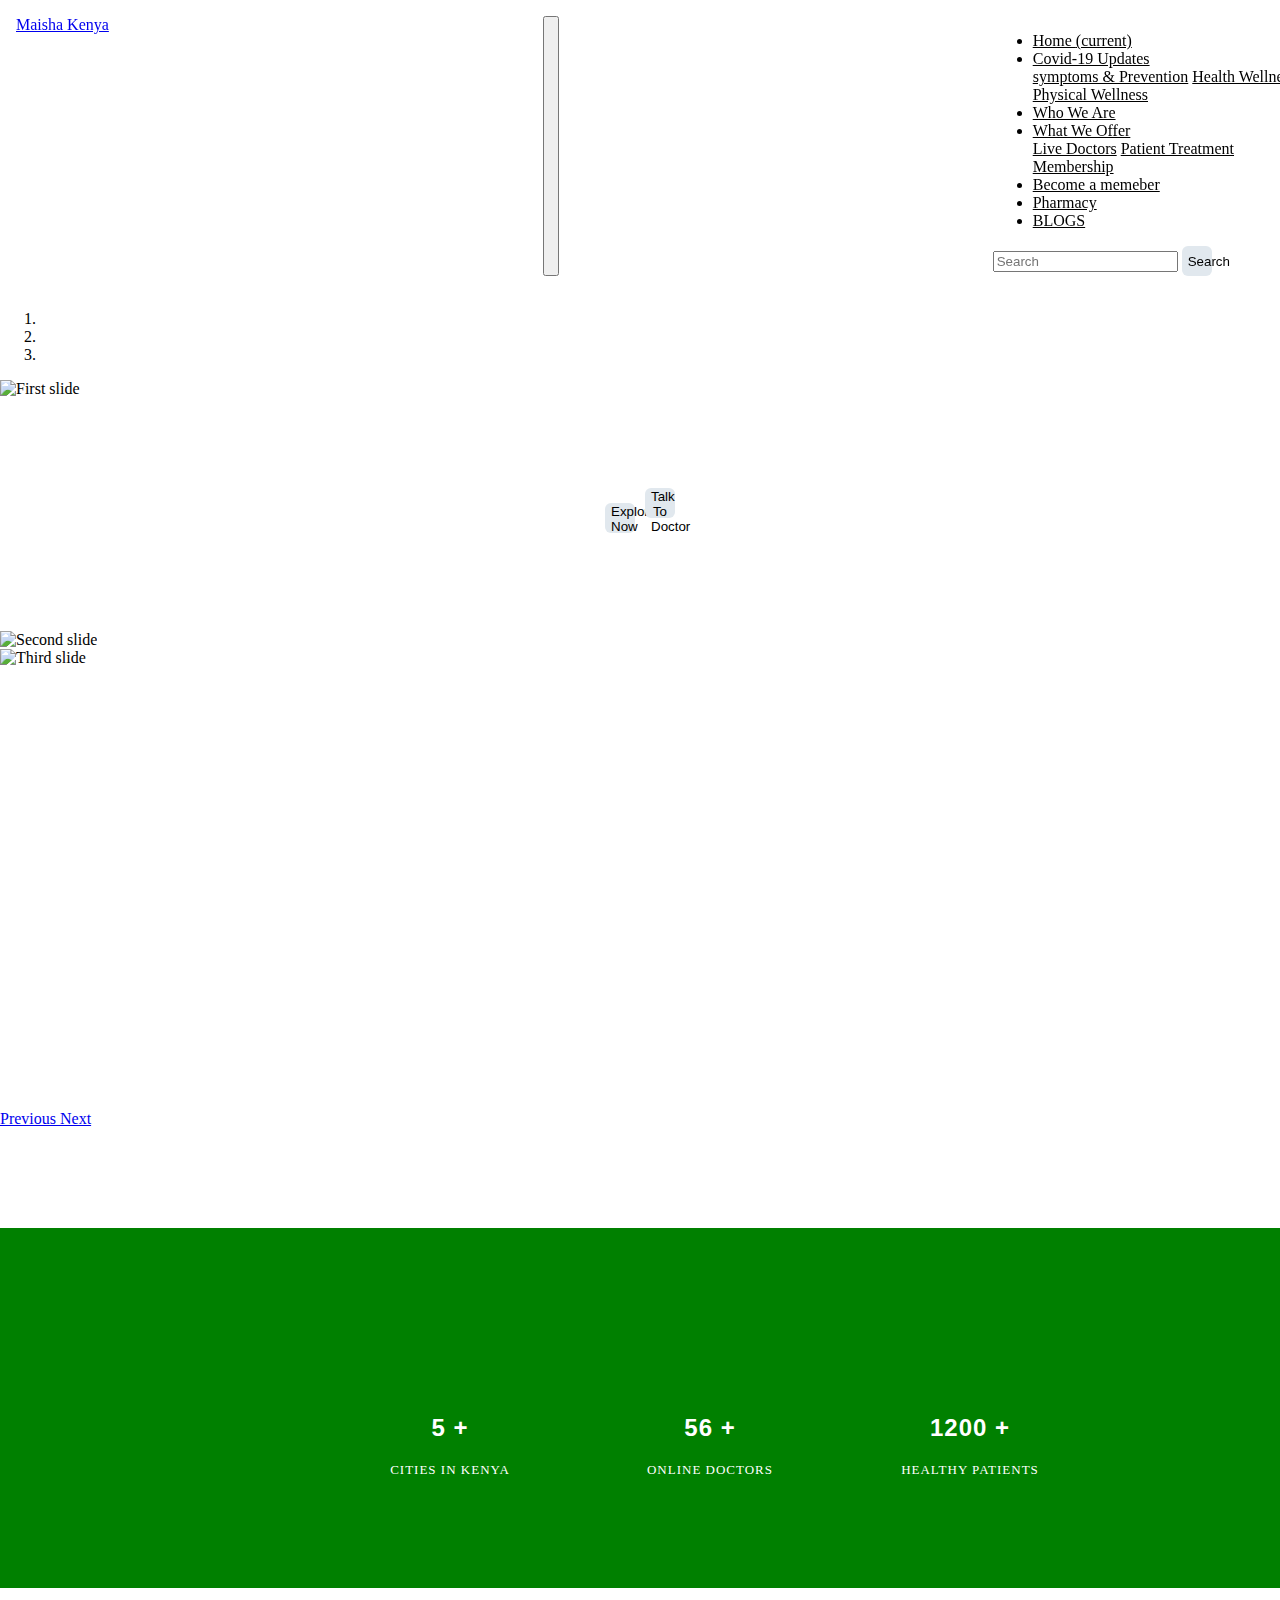
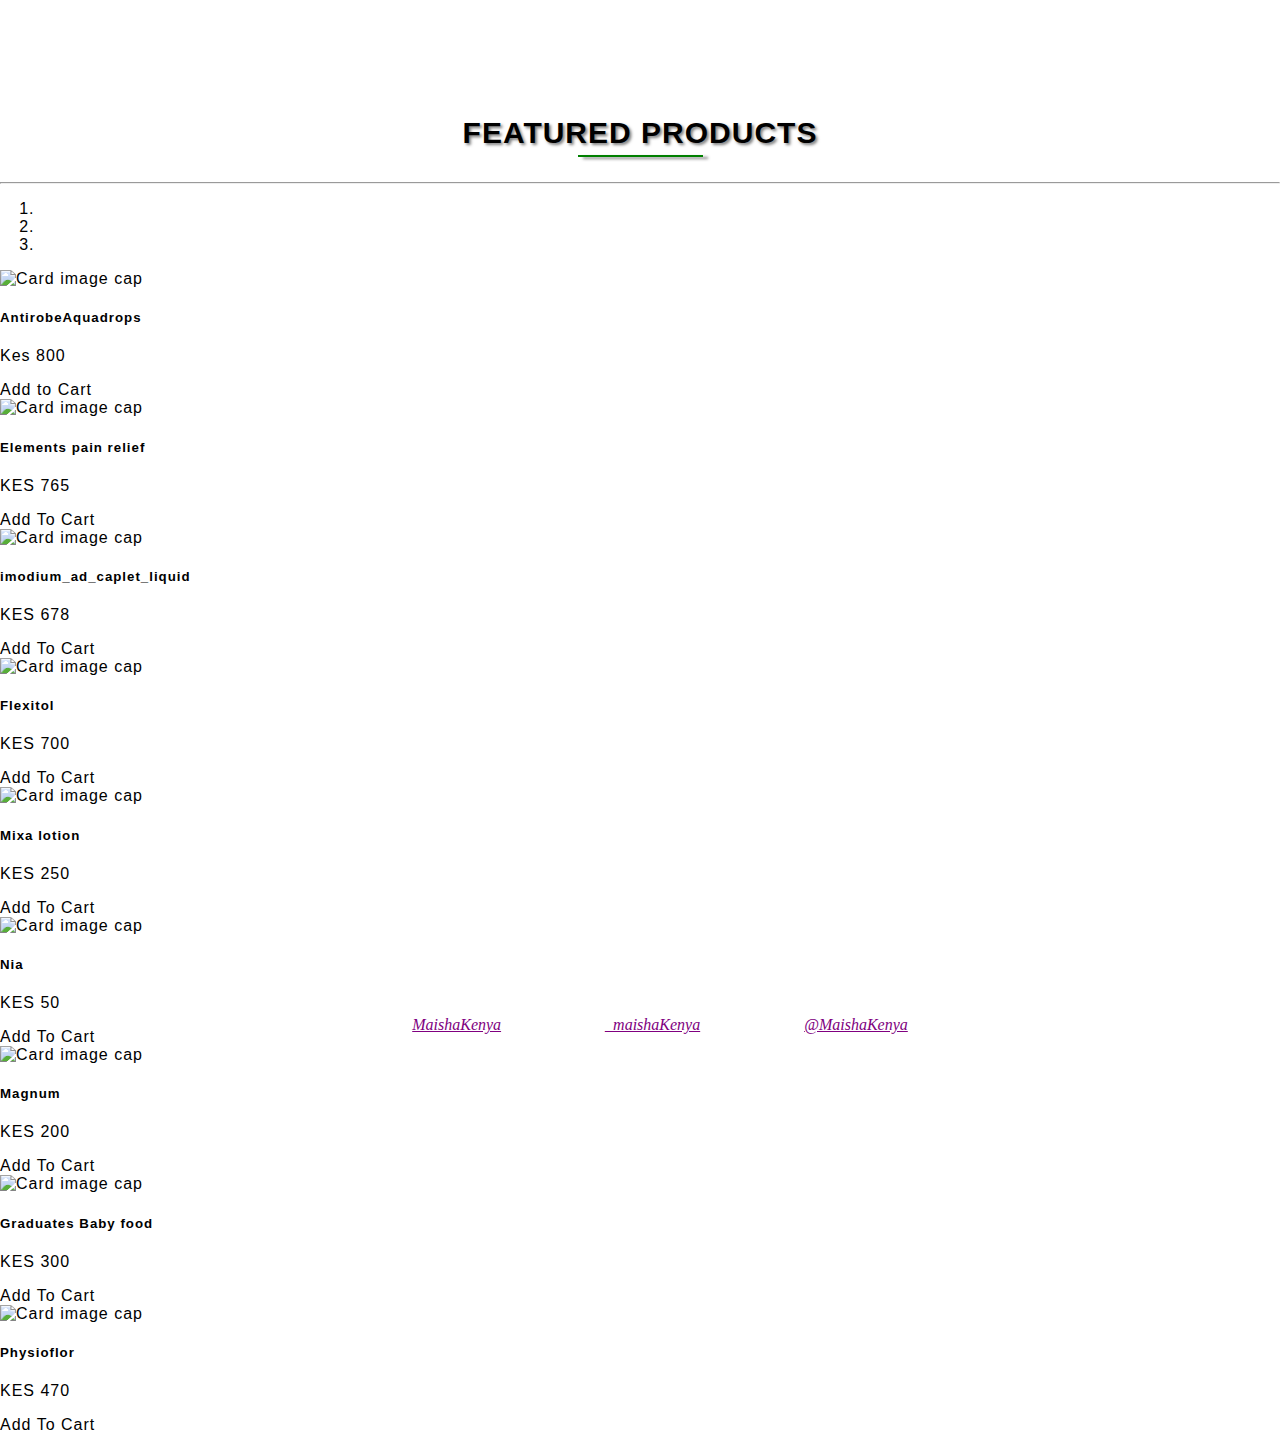
==== index.html @ 511b5cc4 "Merge pull request #21 from Jess-chege/ft-jess" ====
<!DOCTYPE html>
<html>
  <head>
    <meta charset="utf-8">
    <title>Maisha Kenya</title>
    <link rel="icon" href= "https://www.freelogodesign.org/file/app/client/thumb/90f6f842-fcc3-4b3f-b83f-fffaa888d318_200x200.png?1589874067335" type="img/png">
    <link rel="stylesheet" href="https://stackpath.bootstrapcdn.com/bootstrap/4.5.0/css/bootstrap.min.css" integrity="sha384-9aIt2nRpC12Uk9gS9baDl411NQApFmC26EwAOH8WgZl5MYYxFfc+NcPb1dKGj7Sk" crossorigin="anonymous">
    <link href="css/styles.css" rel="stylesheet" type="text/css">
  <link rel="stylesheet" href="https://use.fontawesome.com/releases/v5.13.0/css/all.css" integrity="sha384-Bfad6CLCknfcloXFOyFnlgtENryhrpZCe29RTifKEixXQZ38WheV+i/6YWSzkz3V" crossorigin="anonymous">
  </head>
  <body>
    <!--navbar------>
    <nav class="navbar navbar-expand-lg navbar-light bg-light">
      <a class="navbar-brand" href="#">Maisha Kenya</a>
      <button class="navbar-toggler" type="button" data-toggle="collapse" data-target="#navbarSupportedContent" aria-controls="navbarSupportedContent" aria-expanded="false" aria-label="Toggle navigation">
        <span class="navbar-toggler-icon"></span>
      </button>
      <div class="collapse navbar-collapse" id="navbarSupportedContent">
        <ul class="navbar-nav mr-auto">
          <li class="nav-item active">
            <a class="nav-link" href="#">Home <span class="sr-only">(current)</span></a>
          </li>
          <li class="nav-item">
            <a class="nav-link dropdown-toggle" href="#" id="navbarDropdown" role="button" data-toggle="dropdown" aria-haspopup="true" aria-expanded="false">Covid-19 Updates</a>
            <div class="dropdown-menu" aria-labelledby="navbarDropdown">
              <a class="dropdown-item" href="#">symptoms & Prevention</a>
              <a class="dropdown-item" href="#">Health Wellness</a>
              <div class="dropdown-divider"></div>
              <a class="dropdown-item" href="#"> Physical Wellness</a>
            </div>
          </li>
            <li class="nav-item">
            <a class="nav-link" href="#">Who We Are</a>
          </li>
          <li class="nav-item dropdown">
            <a class="nav-link dropdown-toggle" href="#" id="navbarDropdown" role="button" data-toggle="dropdown" aria-haspopup="true" aria-expanded="false">What We Offer</a>
            <div class="dropdown-menu" aria-labelledby="navbarDropdown">
              <a class="dropdown-item" href="#">Live Doctors</a>
              <a class="dropdown-item" href="#">Patient Treatment</a>
              <div class="dropdown-divider"></div>
              <a class="dropdown-item" href="#">Membership</a>
            </div>
          </li>
          <li class="nav-item">
            <a class="nav-link" href="form.html" tabindex="-1" aria-disabled="false">Become a memeber</a>
          </li>
          <li class="nav-item">
            <a class="nav-link" href="pharmacy.html">Pharmacy</a>
          </li>
          <li class="nav-item">
            <a class="nav-link" href="blog.html">BLOGS</a>
          </li>
        </ul>
        <form class="form-inline my-2 my-lg-0">
          <input class="form-control mr-sm-2" type="search" placeholder="Search" aria-label="Search">
          <button class="btn btn-outline-success my-2 my-sm-0" type="submit">Search</button>
        </form>
      </div>
    </nav>
    <!--end of navbar-------------------->
    <!--start of carosel---->
    <div id="carouselExampleIndicators" class="carousel slide" data-ride="carousel">
      <ol class="carousel-indicators">
        <li data-target="#carouselExampleIndicators" data-slide-to="0" class="active"></li>
        <li data-target="#carouselExampleIndicators" data-slide-to="1"class="active"></li>
        <li data-target="#carouselExampleIndicators" data-slide-to="2" class="active"></li>
      </ol>
      <div class="carousel-inner">
        <div class="carousel-item active">
          <img class="d-block w-100" src="https://www.goodlife.co.ke/wp-content/uploads/2018/09/About_you.jpg" alt="First slide">
        <div class="carousel-caption d-none d-md-block">
       <button type="button" class="btn btn-outline-success">Explore Now</button>
       <button type="button" class="btn btn-outline-secondary">Talk To Doctor</button>
     </div>
   </div>
        <div class="carousel-item">
          <img class="d-block w-100" src="https://www.goodlife.co.ke/wp-content/uploads/Health.jpg" alt="Second slide">
        </div>
        <div class="carousel-item">
          <img class="d-block w-100" src="https://www.cdc.gov/coronavirus/2019-ncov/images/social/covid-19-symptoms-v03.png " alt="Third slide">
        </div>
      </div>
      <a class="carousel-control-prev" href="#carouselExampleIndicators" role="button" data-slide="prev">
        <span class="carousel-control-prev-icon" aria-hidden="true"></span>
        <span class="sr-only">Previous</span>
      </a>
      <a class="carousel-control-next" href="#carouselExampleIndicators" role="button" data-slide="next">
        <span class="carousel-control-next-icon" aria-hidden="true"></span>
        <span class="sr-only">Next</span>
      </a>
      <!--end of carousel------------------------->
      <!--counter-->
    <section class="stat">
      <div class="content-box">
        <div class="container">
        <div class="row text-center">
          <div class="col-md-3">
            <div class="stat-items">
              <i class="fas fa-city"></i>
  <h2><span class="counter text-center">5</span> <span>+</span>
              </h2>
            <p>CITIES IN KENYA</p>
            </div>
          </div>  
          <div class="col-md-3">
            <div class="stat-items">
              <i class="fas fa-user-nurse"></i>
              <h2><span class="counter text-center">56</span> <span>+</span>
              </h2>
            <p>ONLINE DOCTORS</p>
            </div>
          </div>
          <div class="col-md-3">
            <div class="stat-items">
              <i class="fas fa-user-friends"></i>
              <h2><span class="counter text-center">1200</span> <span>+</span>
              </h2>
            <p>HEALTHY PATIENTS</p>
            </div>
          </div>
        </div>
      </div>
      </div>
    </section>
    <!--counter end-->
   <!--pharmacy section--------------------->
     <div class="container my-4">
<h5 class="font-weight-light "> FEATURED PRODUCTS</h5>

   <hr class="my-4">
      <!--Carousel Wrapper-->
   <div id="multi-item-example" class="carousel slide carousel-multi-item" data-ride="carousel">
     <!--Controls-->
     <div class="controls-top">
       <a class="btn-floating" href="#multi-item-example" data-slide="prev"><i class="fa fa-chevron-left"></i></a>
       <a class="btn-floating" href="#multi-item-example" data-slide="next"><i class="fa fa-chevron-right"></i></a>
     </div>
     <!--/.Controls-->
      <!--Indicators-->
     <ol class="carousel-indicators">
       <li data-target="#multi-item-example" data-slide-to="0" class="active"></li>
       <li data-target="#multi-item-example" data-slide-to="1" class="avtive"></li>
       <li data-target="#multi-item-example" data-slide-to="2" class="active"></li>
     </ol>
     <!--/.Indicators-->
      <!--Slides-->
     <div class="carousel-inner" role="listbox">
       <!--First slide-->
       <div class="carousel-item active">
         <div class="row">
           <div class="col-md-4">
             <div class="card mb-2">
               <img class="card-img-top" src=" https://cdn3.volusion.com/qxyca.qbdtq/v/vspfiles/photos/10632-2.jpg?v-cache=1562776163"
                 alt="Card image cap">
               <div class="card-body">
                 <h5 class="card-title">AntirobeAquadrops</h5>
      <p class="card-text">Kes 800</p>
                 <a class="btn btn-primary">Add to Cart</a>
               </div>
             </div>
           </div>
           <div class="col-md-4 clearfix d-none d-md-block">
             <div class="card mb-2">
               <img class="card-img-top" src="https://5.imimg.com/data5/ZC/WS/WG/SELLER-58910852/liv-a-gain-liquid-500x500.png "
                 alt="Card image cap">
               <div class="card-body">
                 <h5 class="card-title">Elements pain relief</h5>
      <p class="card-text">KES 765</p>
                 <a class="btn btn-primary">Add To Cart</a>
               </div>
             </div>
           </div>
           <div class="col-md-4 clearfix d-none d-md-block">
             <div class="card mb-2">
               <img class="card-img-top" src=" https://i.pinimg.com/474x/5f/1e/ba/5f1eba0f8357a3b86b1712db6d8014a3.jpg"
                 alt="Card image cap">
               <div class="card-body">
                 <h5 class="card-title">imodium_ad_caplet_liquid</h5>
      <p class="card-text">KES 678</p>
                 <a class="btn btn-primary">Add To Cart</a>
               </div>
             </div>
           </div>
         </div>
       </div>
       <!--/.First slide-->
       <!--Second slide-->
       <div class="carousel-item">
         <div class="row">
           <div class="col-md-4">
             <div class="card mb-2">
               <img class="card-img-top" src="https://www.londondrugs.com/on/demandware.static/-/Sites-londondrugs-master/default/dwfcb94dec/products/L3581238/large/L3581238.JPG "
                 alt="Card image cap">
               <div class="card-body">
                 <h5 class="card-title">Flexitol</h5>
     <p class="card-text">KES 700</p>
                 <a class="btn btn-primary">Add To Cart</a>
               </div>
             </div>
           </div>
           <div class="col-md-4 clearfix d-none d-md-block">
             <div class="card mb-2">
               <img class="card-img-top" src="https://ke.jumia.is/unsafe/fit-in/680x680/filters:fill(white)/product/75/191672/1.jpg?4167  "
                 alt="Card image cap">
               <div class="card-body">
                 <h5 class="card-title">Mixa lotion</h5>
      <p class="card-text">KES 250</p>
                 <a class="btn btn-primary">Add To Cart</a>
               </div>
             </div>
           </div>
           <div class="col-md-4 clearfix d-none d-md-block">
             <div class="card mb-2">
               <img class="card-img-top" src=" https://cdn.shopify.com/s/files/1/0052/7967/8579/products/nia-ultra-soft-sanitary-pads-sanitary-towels-nia-3_600x.jpg?v=1585768318"
                 alt="Card image cap">
               <div class="card-body">
                 <h5 class="card-title">Nia</h5>
       <p class="card-text">KES 50</p>
                 <a class="btn btn-primary">Add To Cart</a>
               </div>
             </div>
           </div>
         </div>
       </div>
       <!--/.Second slide-->
       <!--Third slide-->
       <div class="carousel-item">
         <div class="row">
           <div class="col-md-4">
             <div class="card mb-2">
               <img class="card-img-top" src=" https://pics.drugstore.com/prodimg/12761/900.jpg"
                 alt="Card image cap">
               <div class="card-body">
                 <h5 class="card-title">Magnum</h5>
     <p class="card-text">KES 200</p>
                 <a class="btn btn-primary">Add To Cart</a>
               </div>
             </div>
           </div>
           <div class="col-md-4 clearfix d-none d-md-block">
             <div class="card mb-2">
               <img class="card-img-top" src="https://www.shopmyexchange.com/products/images/xlarge/8852667_0000.jpg "
                 alt="Card image cap">
               <div class="card-body">
                 <h5 class="card-title">Graduates Baby food</h5>
     <p class="card-text">KES 300</p>
                 <a class="btn btn-primary">Add To Cart</a>
               </div>
             </div>
           </div>
           <div class="col-md-4 clearfix d-none d-md-block">
             <div class="card mb-2">
               <img class="card-img-top" src=" https://www.soin-et-nature.com/31502-menu_default/physioflor-7-capsules-probiotic-vaginal.jpg"
                 alt="Card image cap">
               <div class="card-body">
                 <h5 class="card-title">Physioflor</h5>
      <p class="card-text">KES 470</p>
                 <a class="btn btn-primary">Add To Cart</a>
               </div>
             </div>
           </div>
         </div>
       </div>
     </div>
      </div>
     <!--/.Slides-->
   </div>
 </div>
   <!--/.Third slide-->
   <!--/.Carousel Wrapper-->
    <!--end of pharmacy section-------------->
    <!--Start of Tawk.to Script-->
  <!--script----------------------->
  <script src="https://code.jquery.com/jquery-3.5.1.js" integrity="sha256-QWo7LDvxbWT2tbbQ97B53yJnYU3WhH/C8ycbRAkjPDc=" crossorigin="anonymous"></script>
  <script src="https://code.jquery.com/jquery-3.5.1.slim.min.js" integrity="sha384-DfXdz2htPH0lsSSs5nCTpuj/zy4C+OGpamoFVy38MVBnE+IbbVYUew+OrCXaRkfj" crossorigin="anonymous"></script>
  <script src="https://cdn.jsdelivr.net/npm/popper.js@1.16.0/dist/umd/popper.min.js" integrity="sha384-Q6E9RHvbIyZFJoft+2mJbHaEWldlvI9IOYy5n3zV9zzTtmI3UksdQRVvoxMfooAo" crossorigin="anonymous"></script>
  <script src="https://stackpath.bootstrapcdn.com/bootstrap/4.5.0/js/bootstrap.min.js" integrity="sha384-OgVRvuATP1z7JjHLkuOU7Xw704+h835Lr+6QL9UvYjZE3Ipu6Tp75j7Bh/kR0JKI" crossorigin="anonymous"></script>
  <script src="http://cdnjs.cloudflare.com/ajax/libs/waypoints/2.0.3/waypoints.min.js"></script>
  <script src="jquery.counterup.min.js"></script>
   <script src="js/script.js"></script>
    <!--footer------------>
    <footer>
      <div class="footer">
        <div class="bg color">
        <div class="social">
          <ul>
            <li><a href="https://web.facebook.com/?_rdc=1&_rdr"> <i class="fa fa-facebook">  MaishaKenya</i> </a></li>
            <li><a href="https://www.instagram.com/accounts/login/?hl=en"> <i class="fa fa-instagram">_maishaKenya</i> </a></li>
            <li><a href="https://twitter.com/explore"> <i class="fa fa-twitter">@MaishaKenya</i> </a></li>
          </ul>
        </div>
      </div>
    </footer>
    <!--end of footer-------------->
  <!--end of script tag------------------------->
    </body>
</html>
---- css/styles.css ----
body{
  width:100%;
  padding: 0px;
  margin: 0px;
box-sizing: border-box;
}
.navbar {
  width: 100%;
  position: sticky;
  top:0;
  display:flex;
  justify-content: space-between;
  padding: 1rem 1rem;
  z-index: 1;
  border-bottom: 2px solid white;
}

.navbar ul li a {
  color: black;
  transition:color 0.3s;

}

.navbar li a:hover{
  background-color: white;
  color:  #419ab5;
}
.d-block img{
height: 730px;
width:100%;

}
.carousel-caption{
  color: green;
  margin: 90px;
  text-align: center;
  align-items: center;
  font-size: 40px;
}
.carousel-caption h1{
  color:purple;
  font-weight: 600;

}
.pg {
  background-color: #419ab5;
}

.form-group{
  width: 280px;
  position: absolute;
  top: 30%;
  left:40%;
  transform: translate(-50% -50%);
  color: white;
}
.main h2{
	text-transform: uppercase;
	text-align: center;
	font-style: normal;
	font-family: sans-serif;
	font-size: 28px;
	color: green;
  margin: 30px;
  font-weight: bold;
}
.carousel-inner,.carousel-item img{
height: 730px;
width:100%;

}
.about p{
	font-style: normal;
	text-align: center;
	font-size: 40px;
	font-weight: bold;
  margin: 20px;
  margin-top: 20px;
}

.container{
	width: 100%;
	margin-top: 40px;
	font-family:sans-serif, sans-serif;
	letter-spacing: 1px;
}

.stat {
align-items: center;
text-align: center;
background-color: green;
height: 300px;
padding-left: 320px;
padding-top: 60px;
padding-bottom:0px;
color: white;
background-attachment: fixed;
margin-top: 100px;
}
.stat p{
  font-size: 30px;
}
.stat i{
  font-size: 40px;
  color: white;
}


h4 {
	font-size: 30px;
	margin-top: 10px;
	margin-bottom: 0px;
	text-align: center;alishakavene
	color: black;
	text-shadow: 2px 2px 3px rgba(0,0,0,0.5);
}
h4::after {
	display: block;
	content: "";
	height: 2px;
	width: 125px;
	background: green;
	margin: 5px auto 25px;
	box-shadow: 5px 2px 3px rgba(0,0,0,0.5);
}
.col-md-3 {
	float: left;
	width: 25%;
	padding: 10px;
	height: 300px;
}
.col-md-3 h5{
	text-transform: uppercase;
	text-align: center;
	font-style: normal;
	font-family: Times New Roman;
	font-size: 20px;
}
.col-md-3 p{
	text-align: center;
	font-style: normal;
	font-family: Times New Roman;
	font-size: small;
}
.row:after {
	content: "";
	display: table;
	clear: both;
}
.container h4{
	text-transform: uppercase;
	text-align: center;
	font-style: normal;
	font-family: Times New Roman;
	font-size: 35px;
}
.font-weight-light{
  font-size: 30px;
	margin-top: 10px;
	margin-bottom: 0px;
	text-align: center;
	color: black;
	text-shadow: 2px 2px 3px rgba(0,0,0,0.5);
}
.font-weight-light::after{
  /* This is the underline */
	display: block;
	content: "";
	height: 2px;
	width: 125px;
	background: green;
	margin: 5px auto 25px;
	box-shadow: 5px 2px 3px rgba(0,0,0,0.5);
}
.footer ul {
	list-style: none;
	text-align: center;
}
.footer ul li{
	display: inline-block;
	padding: 0 50px 0 50px;
}
.tm-col-footer ul {
	list-style: none;
}

.tm-site-footer{
  list-style: none;
  background-color: green;
  height: 150px;
  margin-top: 20px;
  text-decoration: none;
color:white;
text-transform: uppercase;
}
.social ul li a{
  color: purple;
}
.form-inline{
  color: black;
}
  .navbar {
	width: 100%;
	position: sticky;
	top:0;
	display:flex;
	justify-content: space-between;
	padding: 1rem 1rem;
	z-index: 1;
	border-bottom: 2px solid white;
  }
  .navbar ul li a {
	color: black;
	transition: 0.3s;
  
  }
  
  .navbar li a:hover{
	background-color: black;
	color:  #419ab5;
  }

.carousel-inner,.carousel-item img{
height: 730px;
width:100%;

}

.carousel-caption{
  color: green;
  margin: 90px;
  text-align: center;
  align-items: center;
  font-size: 40px;
}

.carousel-caption h1{
  color:purple;
  font-weight: 600;

}
  
  .pg {
	background-color: #419ab5;
  }
  
  .form-group{
	width: 280px;
	position: absolute;
	top: 30%;
	left:40%;
	transform: translate(-50% -50%);
	color: white;
  }
  .main h2{
	  text-transform: uppercase;
	  text-align: center;
	  font-style: normal;
	  font-family: sans-serif;
	  font-size: medium;
	  color: mediumblue;
  }

  .about p{
	  font-style: normal;
	  text-align: center;
	  font-size: 35px;
	  font-weight: bold;
  }
  .container{
	  width: 100%;
	  margin-top: 10%;
	  font-family:sans-serif, sans-serif;
	  letter-spacing: 1px;
  }
  
 .stat {
align-items: center;
text-align: center;
background-color: green;
height: 300px;
padding-left: 320px;
padding-top: 60px;
padding-bottom:0px;
color: white;
background-attachment: fixed;
margin-top: 100px;
}

.stat p{
  font-size: 30px;
}
.stat i{
  font-size: 40px;
  color: white;
}


h4 {
	font-size: 30px;
	margin-top: 10px;
	margin-bottom: 0px;
	text-align: center;
	color: black;<<<<<<< ft-Wil
	text-shadow: 2px 2px 3px rgba(0,0,0,0.5);
}
h4::after {
	display: block;
	content: "";
	height: 2px;
	width: 125px;backup
	background: green;
	margin: 5px auto 25px;
	box-shadow: 5px 2px 3px rgba(0,0,0,0.5);
}
.col-md-3 {
	float: left;
	width: 25%;
	padding: 10px;
	height: 300px;
}
.col-md-3 h5{
	text-transform: uppercase;
	text-align: center;
	font-style: normal;
	font-family: Times New Roman;
	font-size: 20px;
}
.col-md-3 p{
	text-align: center;
	font-style: normal;
	font-family: Times New Roman;
	font-size: small;
}
.row:after {
	content: "";
	display: table;
	clear: both;
}
.container h4{
	text-transform: uppercase;
	text-align: center;
	font-style: normal;
	font-family: Times New Roman;
	font-size: 35px;
}
.font-weight-light{
  font-size: 30px;
	margin-top: 10px;
	margin-bottom: 0px;
	text-align: center;
	color: black;
	text-shadow: 2px 2px 3px rgba(0,0,0,0.5);
}
.font-weight-light::after{
  /* This is the underline */
	display: block;
	content: "";
	height: 2px;
	width: 125px;
	background: green;
	margin: 5px auto 25px;
	box-shadow: 5px 2px 3px rgba(0,0,0,0.5);
}
.footer ul {
	list-style: none;
	text-align: center;
}
.footer ul li{
	display: inline-block;
	padding: 0 50px 0 50px;
}
.tm-col-footer ul {
	list-style: none;
}

.tm-site-footer{
  list-style: none;
  background-color: green;
  height: 150px;
  margin-top: 20px;
  text-decoration: none;
color:white;
text-transform: uppercase;
}
.social ul li a{
  color: purple;
}
.form-inline{
  color: black;
} 
  /*cart*/
  .shopping-container {
	  box-sizing: border-box;
	width: 100%;
	height: 100%;
	margin: 0;
background-color: #147CA9;
	padding: 40px;
}
.shopping-cart {
width: 750px;
height: 423px;
margin: 80px auto;
background: white; 
box-shadow: 1px 2px 3px 0px rgba(0,0,0,0.10);
border-radius: 6px;
display: flex;
flex-direction: column;
}
.title {
height: 60px;
border-bottom: 1px solid #E1E8EE;
padding: 20px 30px;
color: #5E6977;
font-size: 18px;
font-weight: 400;
}

.item {
padding: 20px 30px;
height: 120px;
display: flex;
}
.item img{
	height: 80px;
	width:	80px;
}
.item:nth-child(3) {
border-top:  1px solid #E1E8EE;
border-bottom:  1px solid #E1E8EE;
}

.buttons {
position: relative;
padding-top: 30px;
margin-right: 60px;
}

.delete-btn,
.like-btn {
display: inline-block;
Cursor: pointer;
}<<<<<<< ft-alishakavene
699
 


.delete-btn {
width: 18px;
height: 17px;
background: url(&quot;delete-icn.svg&quot;) no-repeat center;
}

.like-btn {
position: absolute;
top: 9px;
left: 15px;
background: url('twitter-heart.png');
width: 60px;
height: 60px;
background-size: 2900%;
background-repeat: no-repeat;backup
}
.is-active {
animation-name: animate;
animation-duration: .8s;
animation-iteration-count: 1;
animation-timing-function: steps(28);
animation-fill-mode: forwards;
}

@keyframes animate {
0%   { background-position: left;  }
50%  { background-position: right; }
100% { background-position: right; }
}
.image {
margin-right: 50px;
}

Let’s add some basic style to  product name and description.
.description {
padding-top: 10px;
margin-right: 60px;
width: 115px;	
}

.description span {
display: block;
font-size: 14px;
color: #43484D;
font-weight: 400;
}

.description span:first-child {
margin-bottom: 5px;
}

.description span:last-child {<<<<<<< ft-alishakavene
699
 

font-weight: 300;
margin-top: 8px;
color: #86939E;
}

.quantity {
padding-top: 20px;
margin-right: 60px;
}

.quantity input {
-webkit-appearance: none;
border: none;
text-align: center;
width: 32px;
font-size: 16px;
color: #43484D;
font-weight: 300;
}

button[class*=btn] {
width: 30px;
height: 30px;
background-color: #E1E8EE;
border-radius: 6px;
border: none;
cursor: pointer;
}
.minus-btn img {
margin-bottom: 3px;
}
.plus-btn img {
margin-top: 2px;
}

button:focus,
input:focus {
outline:0;
}
.quantity {
padding-top: 20px;
margin-right: 60px;
}
.quantity input {
-webkit-appearance: none;
border: none;
text-align: center;
width: 32px;
font-size: 16px;
color: #43484D;
font-weight: 300;
}

button[class*=btn] {
width: 30px;
height: 30px;
background-color: #E1E8EE;
border-radius: 6px;
border: none;
cursor: pointer;
}
.minus-btn img {
margin-bottom: 3px;
}
.plus-btn img {
margin-top: 2px;
}

button:focus,
input:focus {
outline:0;
}
@media (max-width: 800px) {
.shopping-cart {
	width: 100%;
	height: auto;
	overflow: hidden;
}
.item {
	height: auto;
	flex-wrap: wrap;
	justify-content: center;
}
.image img {
	width: 50%;
}
.image,
.quantity,
.description {
	width: 100%;
	text-align: center;
	margin: 6px 0;
}
.buttons {
	margin-right: 20px;
}
/*cart*/
.shop-item-price {
    flex-grow: 1;
    color: #333;
}
.content-section{
	max-width: 900px;
	margin: 0 auto;
	padding: 0 1.5em;
}
.section-header {
    font-weight: normal;
    color: #333;
    text-align: center;
    font-size: 2.5em;
}
.cart-row {
    display: flex;
}
.cart-item {
    width: 45%;
}
.cart-column {
    display: flex;
    align-items: center;
    border-bottom: 1px solid black;
    margin-right: 1.5em;
    padding-bottom: 10px;	
    margin-top: 10px;
}
.cart-header {
    font-weight: bold;
    font-size: 1.25em;
    color: #333;
}
.cart-price {
    width: 20%;
    font-size: 1.2em;
    color: #333;
}
.cart-quantity {
    width: 35%;
}
.cart-total {
    text-align: end;
    margin-top: 10px;
    margin-right: 10px;
}
.cart-total-title {
    font-weight: bold;
    font-size: 1.5em;
    color: black;
    margin-right: 20px;
}
.cart-total-price {
    color: #333;
    font-size: 1.1em;
}
.btn-purchase {
    display: block;
    margin: 40px auto 80px auto;
    font-size: 1.75em;
		background-color: #56CCF2;
    border: none;
    border-radius: .3em;
    font-weight: bold;
}
.cart-quantity-input {
    height: 34px;
    width: 50px;
    border-radius: 5px;
    border: 1px solid #56CCF2;
    background-color: #eee;
    color: #333;
    padding: 0;
    text-align: center;
    font-size: 1.2em;
    margin-right: 25px;
}
.cart-row:last-child .cart-column {
    border: none;
}
.cart-item-title {
    color: #333;
    margin-left: .5em;
    font-size: 1.2em;
		.cart-item-image {
		    width: 75px;
		    height: auto;
		    border-radius: 10px;
}
h4 {
	font-size: 30px;
	margin-top: 10px;
	margin-bottom: 0px;
	text-align: center;
	color: black;
	text-shadow: 2px 2px 3px rgba(0,0,0,0.5);
}
h4::after {
	display: block;
	content: "";
	height: 2px;
	width: 125px;
	background: green;
	margin: 5px auto 25px;
	box-shadow: 5px 2px 3px rgba(0,0,0,0.5);
}
  /* This is the underline 	*/
.font-weight-light::after{
	display: block;
	content: "";
	height: 2px;
	width: 125px;
	background: green;
	margin: 5px auto 25px;
	box-shadow: 5px 2px 3px rgba(0,0,0,0.5);
}
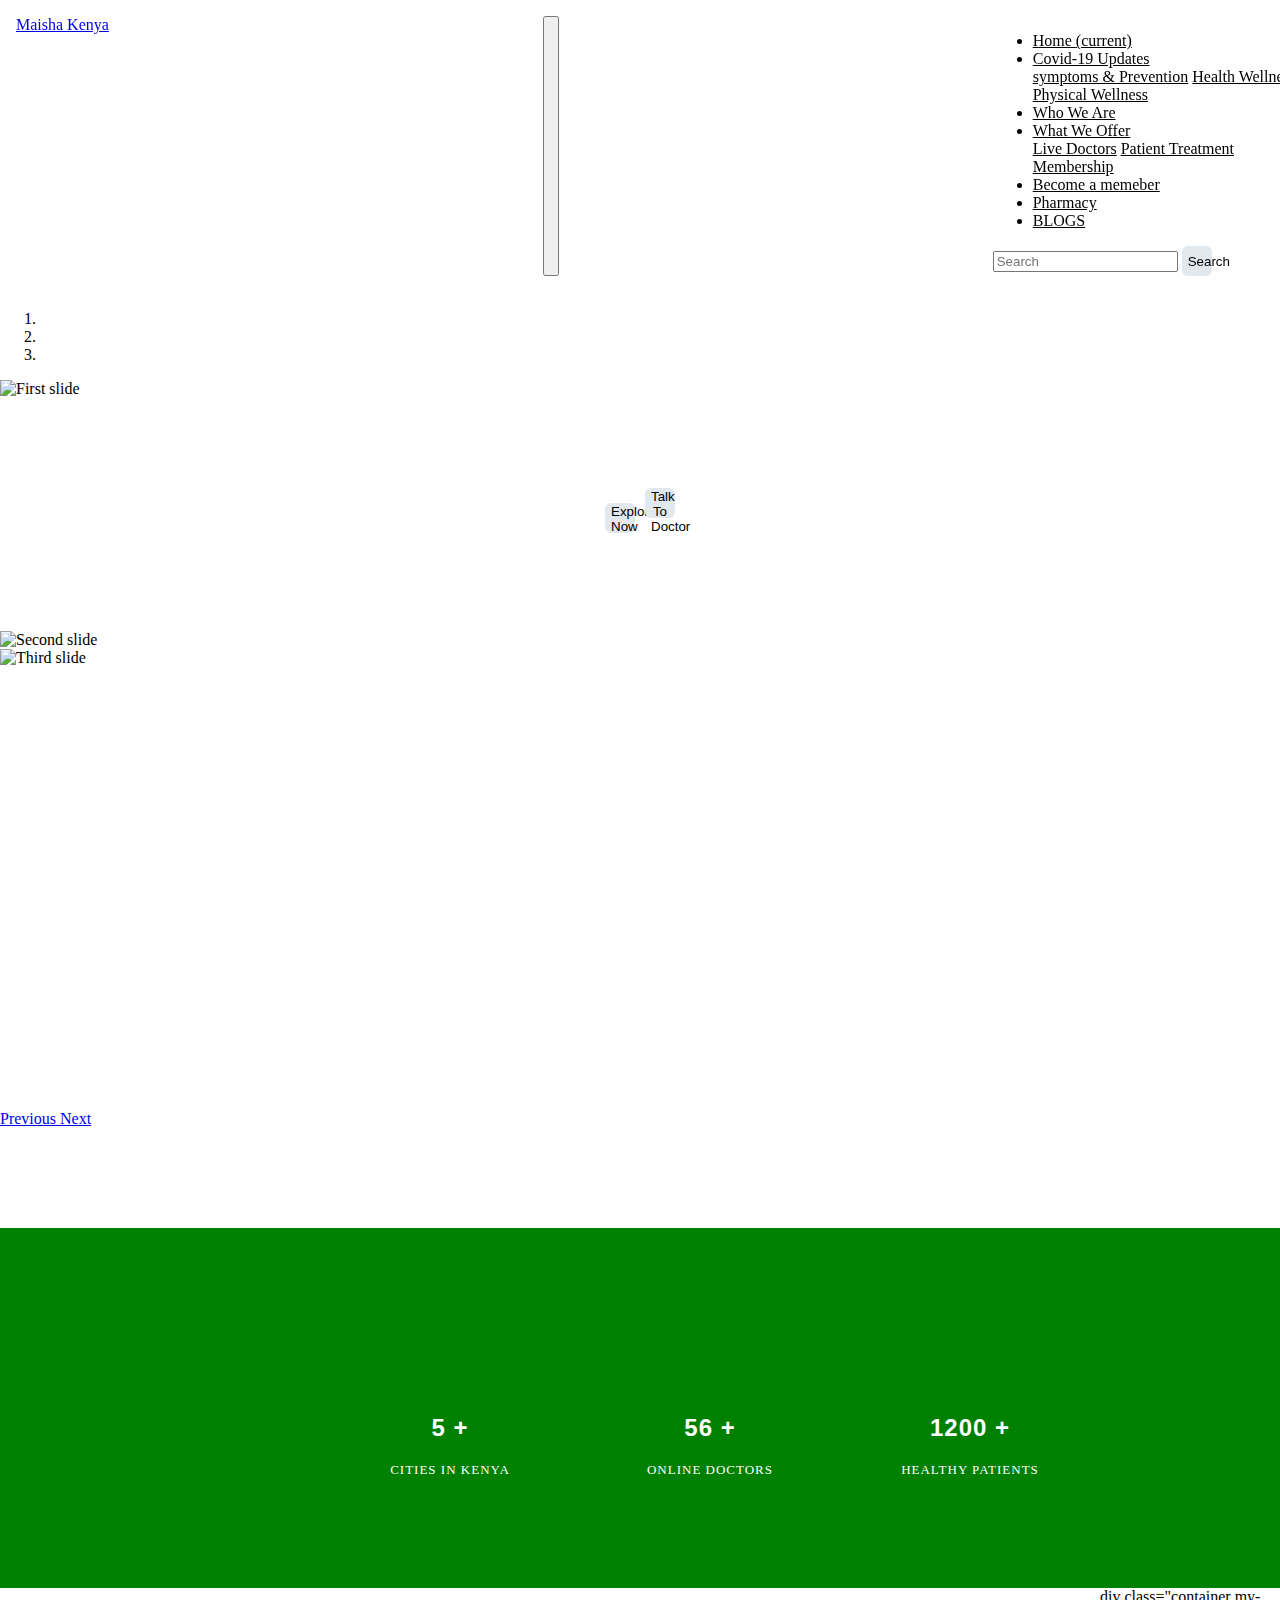
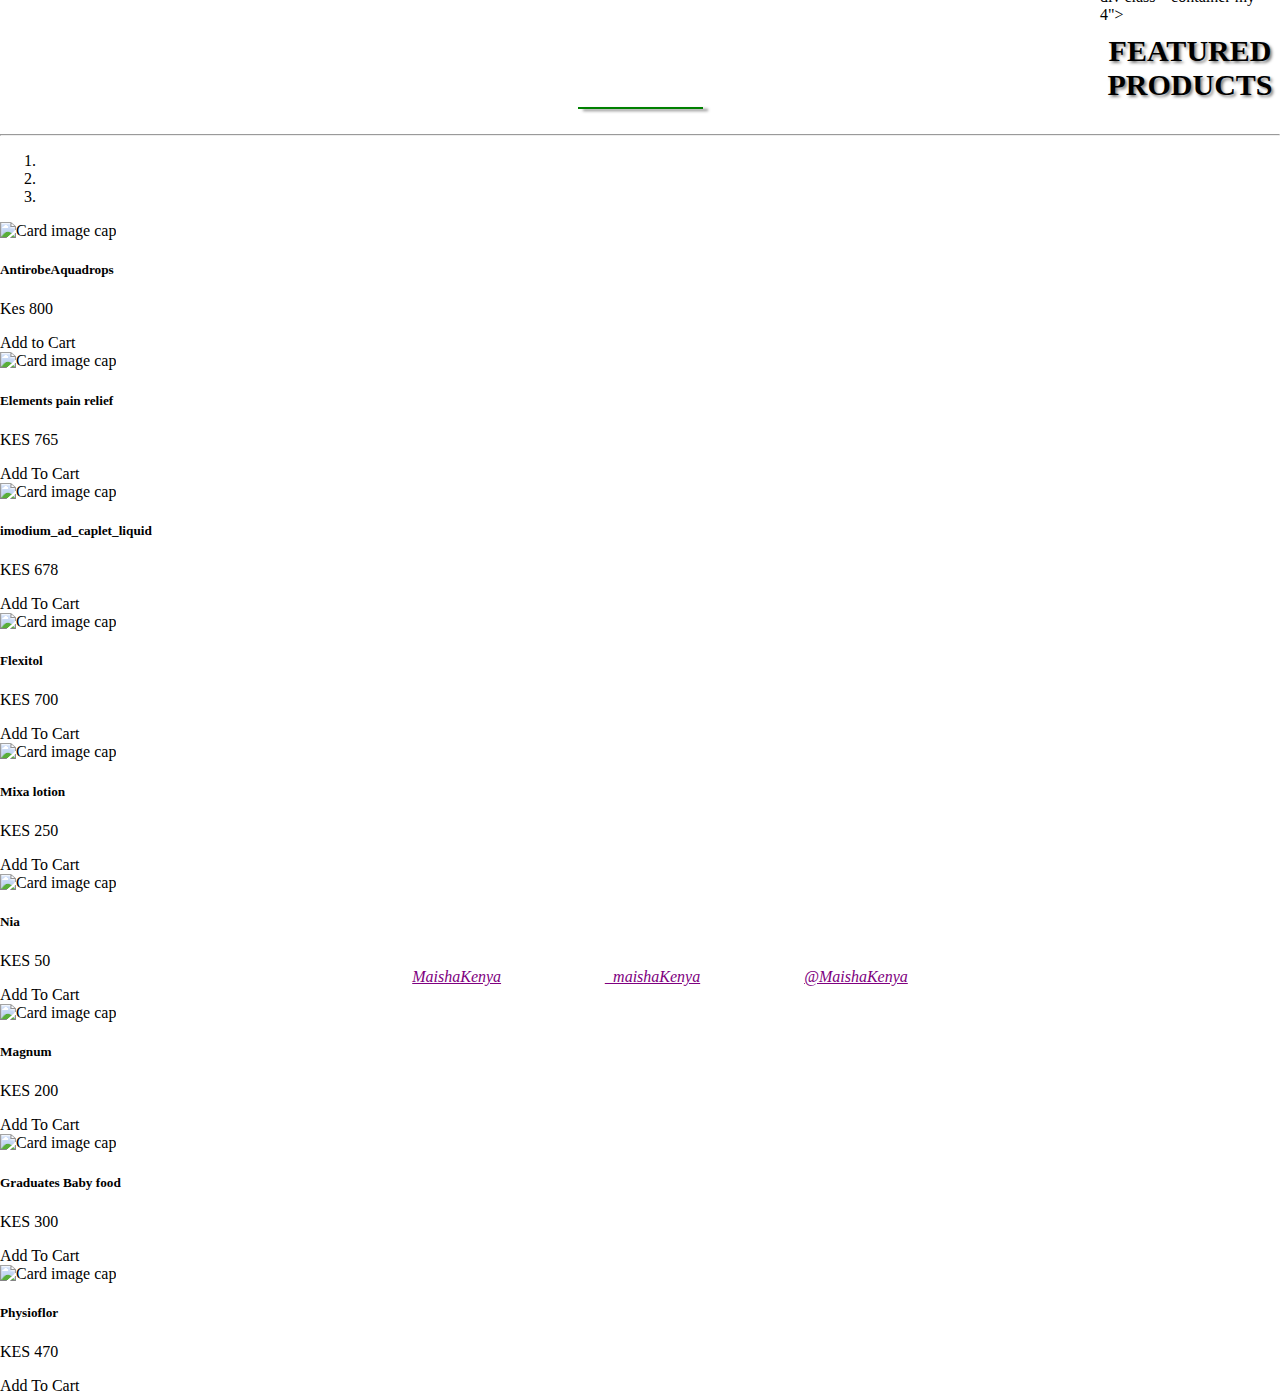
==== commit 2cf46c82: "Merge branch 'gh-pages' into ft-backup" ====
--- a/index.html
+++ b/index.html
@@ -18,7 +18,7 @@
       <div class="collapse navbar-collapse" id="navbarSupportedContent">
         <ul class="navbar-nav mr-auto">
           <li class="nav-item active">
-            <a class="nav-link" href="#">Home <span class="sr-only">(current)</span></a>
+            <a class="nav-link" href="home.html">Home <span class="sr-only">(current)</span></a>
           </li>
           <li class="nav-item">
             <a class="nav-link dropdown-toggle" href="#" id="navbarDropdown" role="button" data-toggle="dropdown" aria-haspopup="true" aria-expanded="false">Covid-19 Updates</a>
@@ -69,8 +69,8 @@
         <div class="carousel-item active">
           <img class="d-block w-100" src="https://www.goodlife.co.ke/wp-content/uploads/2018/09/About_you.jpg" alt="First slide">
         <div class="carousel-caption d-none d-md-block">
-       <button type="button" class="btn btn-outline-success">Explore Now</button>
-       <button type="button" class="btn btn-outline-secondary">Talk To Doctor</button>
+       <button type="button" class="btn btn-outline-success">Explore Now </button>
+       <button type="button" class="btn btn-outline-secondary">Talk To Doctor </button>
      </div>
    </div>
         <div class="carousel-item">
@@ -124,9 +124,8 @@
     </section>
     <!--counter end-->
    <!--pharmacy section--------------------->
-     <div class="container my-4">
+      div class="container my-4">
 <h5 class="font-weight-light "> FEATURED PRODUCTS</h5>
-
    <hr class="my-4">
       <!--Carousel Wrapper-->
    <div id="multi-item-example" class="carousel slide carousel-multi-item" data-ride="carousel">
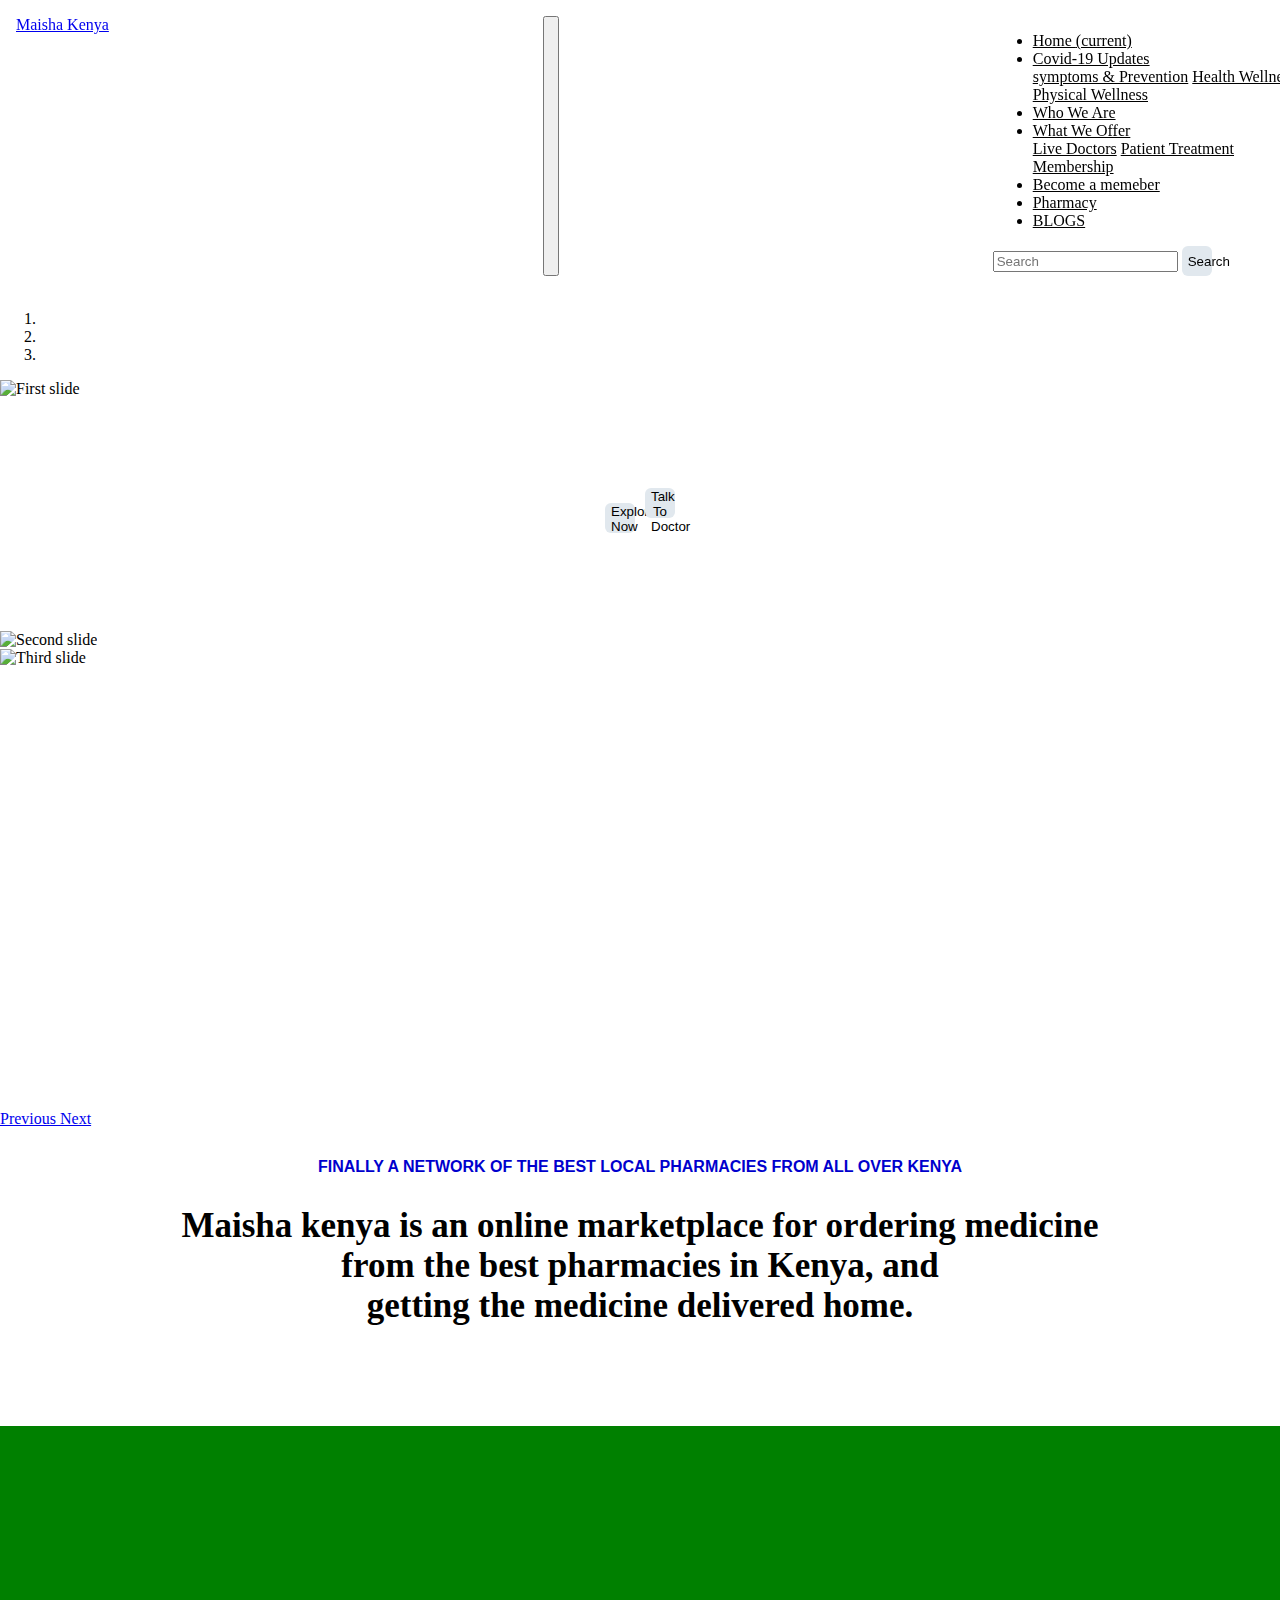
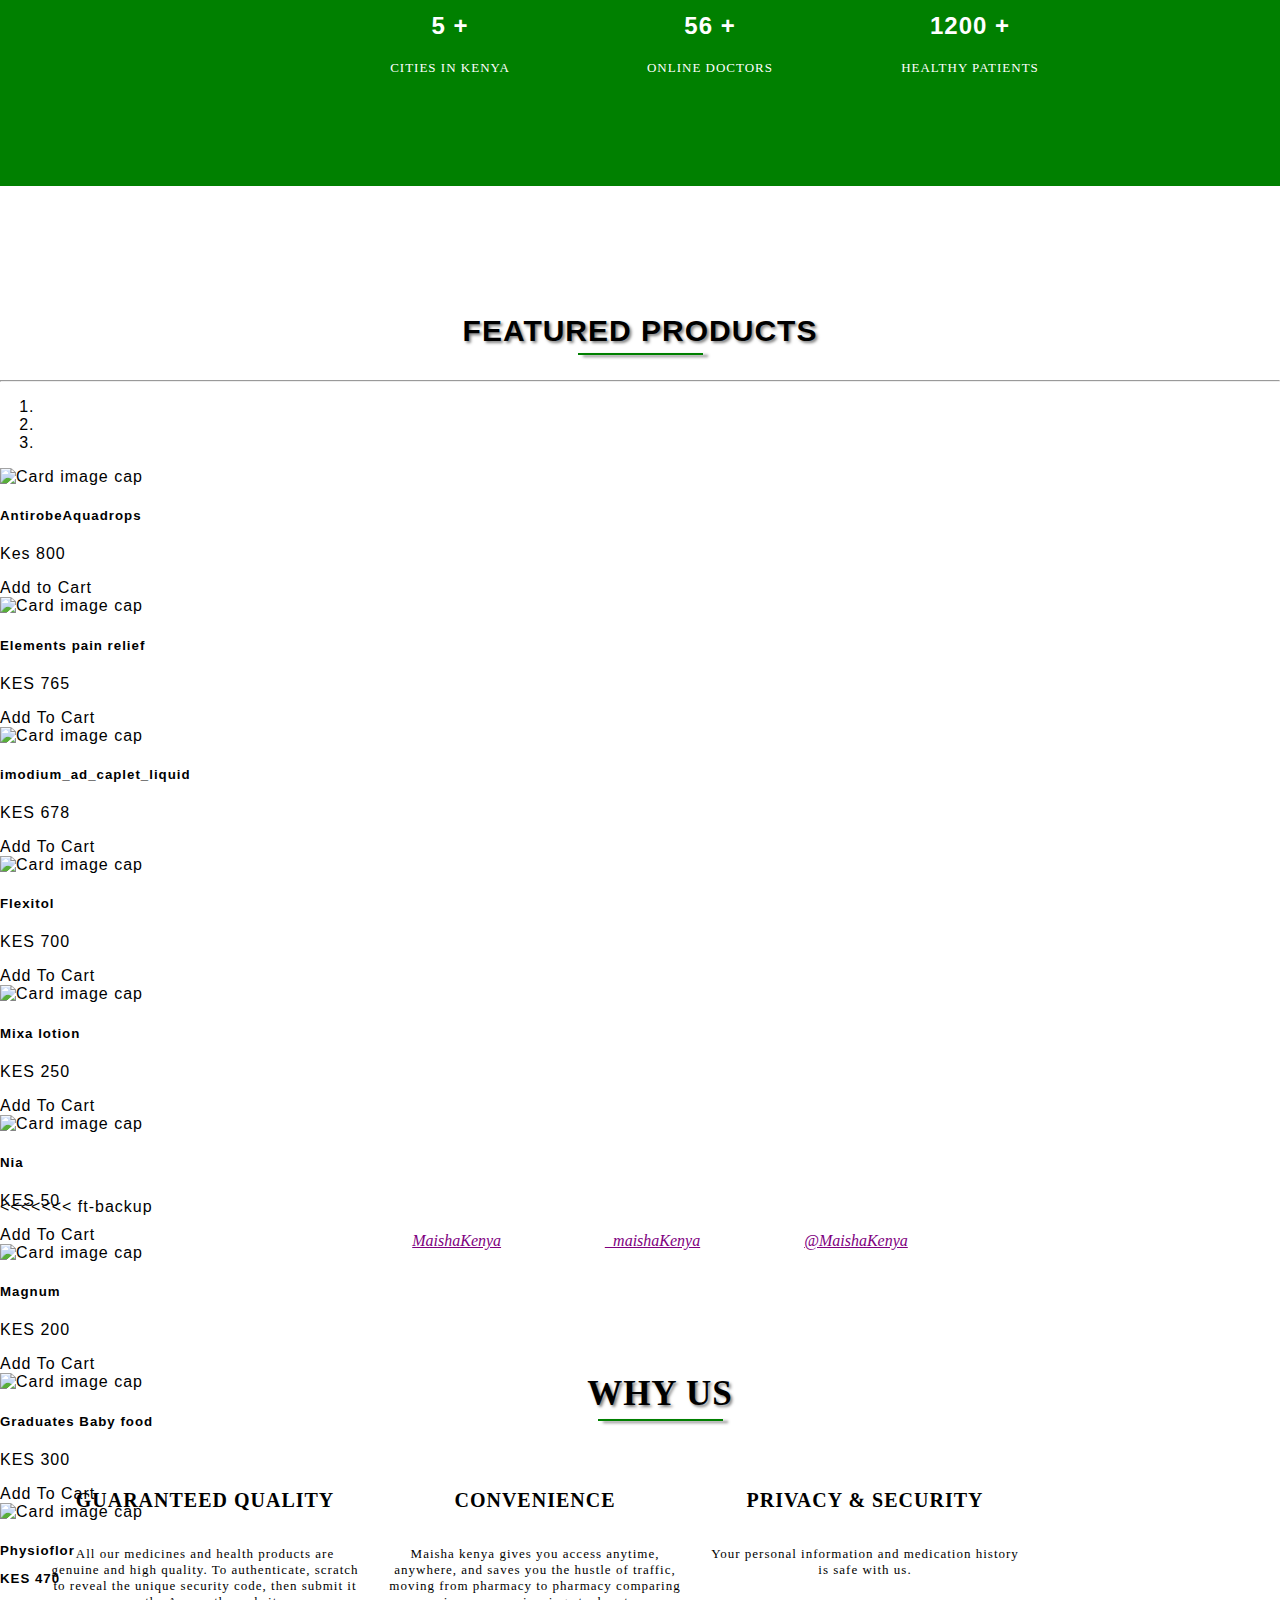
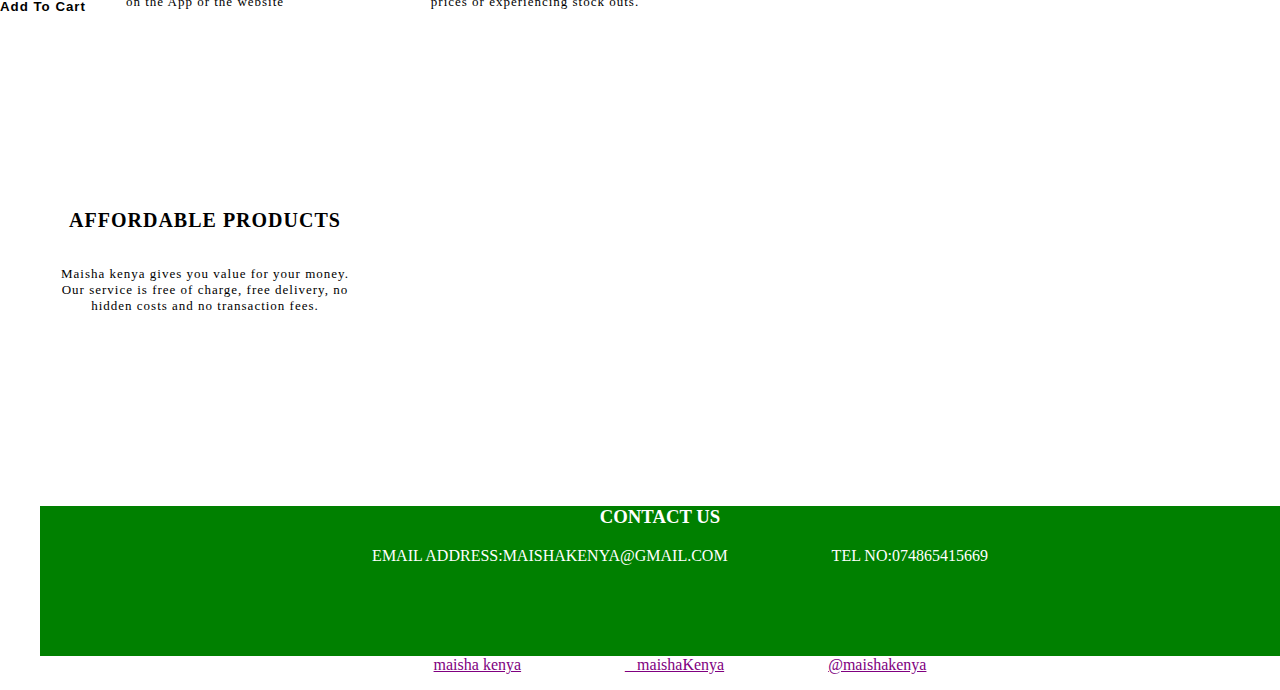
==== commit 423cab15: "Merge branch 'gh-pages' into ft-backup" ====
--- a/index.html
+++ b/index.html
@@ -9,12 +9,14 @@
   <link rel="stylesheet" href="https://use.fontawesome.com/releases/v5.13.0/css/all.css" integrity="sha384-Bfad6CLCknfcloXFOyFnlgtENryhrpZCe29RTifKEixXQZ38WheV+i/6YWSzkz3V" crossorigin="anonymous">
   </head>
   <body>
-    <!--navbar------>
+<!--navbar------>
     <nav class="navbar navbar-expand-lg navbar-light bg-light">
+
       <a class="navbar-brand" href="#">Maisha Kenya</a>
       <button class="navbar-toggler" type="button" data-toggle="collapse" data-target="#navbarSupportedContent" aria-controls="navbarSupportedContent" aria-expanded="false" aria-label="Toggle navigation">
         <span class="navbar-toggler-icon"></span>
       </button>
+
       <div class="collapse navbar-collapse" id="navbarSupportedContent">
         <ul class="navbar-nav mr-auto">
           <li class="nav-item active">
@@ -29,7 +31,7 @@
               <a class="dropdown-item" href="#"> Physical Wellness</a>
             </div>
           </li>
-            <li class="nav-item">
+          <li class="nav-item">
             <a class="nav-link" href="#">Who We Are</a>
           </li>
           <li class="nav-item dropdown">
@@ -57,7 +59,7 @@
         </form>
       </div>
     </nav>
-    <!--end of navbar-------------------->
+
     <!--start of carosel---->
     <div id="carouselExampleIndicators" class="carousel slide" data-ride="carousel">
       <ol class="carousel-indicators">
@@ -88,8 +90,20 @@
         <span class="carousel-control-next-icon" aria-hidden="true"></span>
         <span class="sr-only">Next</span>
       </a>
-      <!--end of carousel------------------------->
-      <!--counter-->
+    </div>
+    <!--end of carosel-->
+    <!--start of paragraph----------------------------->
+     <div class="main">
+       <div class="about">
+         <h2>Finally a network of the best local pharmacies from all over Kenya</h2>
+         <p>Maisha kenya is an online marketplace for ordering medicine
+         <br> from the best pharmacies in Kenya, and
+           <br>getting the medicine delivered home.</p>
+       </div>
+    </div>
+
+    <!--end of paragraph------------------------->
+    <!--counter-->
     <section class="stat">
       <div class="content-box">
         <div class="container">
@@ -97,11 +111,11 @@
           <div class="col-md-3">
             <div class="stat-items">
               <i class="fas fa-city"></i>
-  <h2><span class="counter text-center">5</span> <span>+</span>
+              <h2><span class="counter text-center">5</span> <span>+</span>
               </h2>
             <p>CITIES IN KENYA</p>
             </div>
-          </div>  
+          </div>
           <div class="col-md-3">
             <div class="stat-items">
               <i class="fas fa-user-nurse"></i>
@@ -124,28 +138,34 @@
     </section>
     <!--counter end-->
    <!--pharmacy section--------------------->
-      div class="container my-4">
+   <div class="container my-4">
 <h5 class="font-weight-light "> FEATURED PRODUCTS</h5>
    <hr class="my-4">
-      <!--Carousel Wrapper-->
+
+   <!--Carousel Wrapper-->
    <div id="multi-item-example" class="carousel slide carousel-multi-item" data-ride="carousel">
+
      <!--Controls-->
      <div class="controls-top">
        <a class="btn-floating" href="#multi-item-example" data-slide="prev"><i class="fa fa-chevron-left"></i></a>
        <a class="btn-floating" href="#multi-item-example" data-slide="next"><i class="fa fa-chevron-right"></i></a>
      </div>
      <!--/.Controls-->
-      <!--Indicators-->
+
+     <!--Indicators-->
      <ol class="carousel-indicators">
        <li data-target="#multi-item-example" data-slide-to="0" class="active"></li>
        <li data-target="#multi-item-example" data-slide-to="1" class="avtive"></li>
        <li data-target="#multi-item-example" data-slide-to="2" class="active"></li>
      </ol>
      <!--/.Indicators-->
-      <!--Slides-->
+
+     <!--Slides-->
      <div class="carousel-inner" role="listbox">
+
        <!--First slide-->
        <div class="carousel-item active">
+
          <div class="row">
            <div class="col-md-4">
              <div class="card mb-2">
@@ -158,6 +178,7 @@
                </div>
              </div>
            </div>
+
            <div class="col-md-4 clearfix d-none d-md-block">
              <div class="card mb-2">
                <img class="card-img-top" src="https://5.imimg.com/data5/ZC/WS/WG/SELLER-58910852/liv-a-gain-liquid-500x500.png "
@@ -169,6 +190,7 @@
                </div>
              </div>
            </div>
+
            <div class="col-md-4 clearfix d-none d-md-block">
              <div class="card mb-2">
                <img class="card-img-top" src=" https://i.pinimg.com/474x/5f/1e/ba/5f1eba0f8357a3b86b1712db6d8014a3.jpg"
@@ -181,10 +203,13 @@
              </div>
            </div>
          </div>
+
        </div>
        <!--/.First slide-->
+
        <!--Second slide-->
        <div class="carousel-item">
+
          <div class="row">
            <div class="col-md-4">
              <div class="card mb-2">
@@ -197,6 +222,7 @@
                </div>
              </div>
            </div>
+
            <div class="col-md-4 clearfix d-none d-md-block">
              <div class="card mb-2">
                <img class="card-img-top" src="https://ke.jumia.is/unsafe/fit-in/680x680/filters:fill(white)/product/75/191672/1.jpg?4167  "
@@ -208,6 +234,7 @@
                </div>
              </div>
            </div>
+
            <div class="col-md-4 clearfix d-none d-md-block">
              <div class="card mb-2">
                <img class="card-img-top" src=" https://cdn.shopify.com/s/files/1/0052/7967/8579/products/nia-ultra-soft-sanitary-pads-sanitary-towels-nia-3_600x.jpg?v=1585768318"
@@ -220,10 +247,13 @@
              </div>
            </div>
          </div>
+
        </div>
        <!--/.Second slide-->
+
        <!--Third slide-->
        <div class="carousel-item">
+
          <div class="row">
            <div class="col-md-4">
              <div class="card mb-2">
@@ -236,6 +266,7 @@
                </div>
              </div>
            </div>
+
            <div class="col-md-4 clearfix d-none d-md-block">
              <div class="card mb-2">
                <img class="card-img-top" src="https://www.shopmyexchange.com/products/images/xlarge/8852667_0000.jpg "
@@ -247,27 +278,36 @@
                </div>
              </div>
            </div>
+
            <div class="col-md-4 clearfix d-none d-md-block">
              <div class="card mb-2">
                <img class="card-img-top" src=" https://www.soin-et-nature.com/31502-menu_default/physioflor-7-capsules-probiotic-vaginal.jpg"
                  alt="Card image cap">
                <div class="card-body">
-                 <h5 class="card-title">Physioflor</h5>
+                 <h5 class="card-title">Physioflor</h5<<<<<<< ft-backup>
       <p class="card-text">KES 470</p>
                  <a class="btn btn-primary">Add To Cart</a>
                </div>
              </div>
            </div>
          </div>
+
        </div>
-     </div>
-      </div>
+       <!--/.Third slide-->
+
+     </div><<<<<<< ft-backup
      <!--/.Slides-->
+
    </div>
  </div>
-   <!--/.Third slide-->
    <!--/.Carousel Wrapper-->
-    <!--end of pharmacy section-------------->
+    <!--end of pharmacy section----------------------------->
+<!--how to use------------------------------>
+
+<!--end of how to use----------------------------------->
+
+  <!-- Product #1 -->
+
     <!--Start of Tawk.to Script-->
   <!--script----------------------->
   <script src="https://code.jquery.com/jquery-3.5.1.js" integrity="sha256-QWo7LDvxbWT2tbbQ97B53yJnYU3WhH/C8ycbRAkjPDc=" crossorigin="anonymous"></script>
@@ -286,6 +326,67 @@
             <li><a href="https://web.facebook.com/?_rdc=1&_rdr"> <i class="fa fa-facebook">  MaishaKenya</i> </a></li>
             <li><a href="https://www.instagram.com/accounts/login/?hl=en"> <i class="fa fa-instagram">_maishaKenya</i> </a></li>
             <li><a href="https://twitter.com/explore"> <i class="fa fa-twitter">@MaishaKenya</i> </a></li>
+
+    <script type="text/javascript">
+      var Tawk_API=Tawk_API||{}, Tawk_LoadStart=new Date();
+      (function(){
+      var s1=document.createElement("script"),s0=document.getElementsByTagName("script")[0];
+      s1.async=true;
+      s1.src='https://embed.tawk.to/5ec3c2b26f7d401ccbb7e7f6/default';
+      s1.charset='UTF-8';
+      s1.setAttribute('crossorigin','*');
+      s0.parentNode.insertBefore(s1,s0);
+      })();
+    </script>
+
+    <!--End of Tawk.to Script-->
+     <!--why us section-->
+<div class="container">
+    <h4>why us</h4>
+    <div class="row">
+      <div class="col-md-3" style="background-color:white;">
+        <h5>Guaranteed Quality</h5>
+        <p>All our medicines and health products are genuine and high quality.
+          To authenticate, scratch to reveal the unique security code, then submit it on the App or the website</p>
+      </div>
+      <div class="col-md-3" style="background-color:white;">
+        <h5>Convenience</h5>
+        <p>Maisha kenya gives you access anytime, anywhere,
+          and saves you the hustle of traffic, moving from pharmacy to pharmacy comparing prices or experiencing stock outs.</p>
+      </div>
+      <div class="col-md-3" style="background-color:white;">
+        <h5>Privacy & Security</h5>
+        <p>Your personal information and medication history is safe with us.</p>
+      </div>
+      <div class="col-md-3" style="background-color:white">
+        <h5>Affordable Products</h5>
+        <p>Maisha kenya gives you value for your money. Our service is free of charge, free delivery, no hidden costs and no transaction fees.</p>
+      </div>
+    </div>
+</div>
+<!--newsletter--------------------------------------->
+<!--end of newsletter----------------------------------------------------->
+<!--footer1--------------------------------->
+    <div class="tm-col-footer">
+      <footer class="tm-site-footer ">
+        <div align="center">
+          <h3>CONTACT US</h3>
+          <ul>
+            <li>email address:maishakenya@gmail.com</li>
+            <li>tel no:074865415669</li>
+          </ul>
+        </div>
+      </footer>
+    </div>
+
+    <!--footer------------>
+    <footer>
+      <div class="footer">
+        <div class="social">
+          <ul>
+            <li><a href="https://web.facebook.com/?_rdc=1&_rdr"> <i class="fab fa-facebook-f"></i> maisha kenya </a></li>
+            <li><a href="https://www.instagram.com/accounts/login/?hl=en"> <i class="fab fa-instagram"></i> _ maishaKenya </a></li>
+            <li><a href="https://twitter.com/explore"><i class="fab fa-twitter"></i> @maishakenya </a></li>
           </ul>
         </div>
       </div>
--- a/css/styles.css
+++ b/css/styles.css
@@ -1,3 +1,4 @@
+
 body{
   width:100%;
   padding: 0px;
@@ -110,7 +111,7 @@
 	font-size: 30px;
 	margin-top: 10px;
 	margin-bottom: 0px;
-	text-align: center;alishakavene
+	text-align: center;
 	color: black;
 	text-shadow: 2px 2px 3px rgba(0,0,0,0.5);
 }
@@ -301,7 +302,7 @@
 	margin-top: 10px;
 	margin-bottom: 0px;
 	text-align: center;
-	color: black;<<<<<<< ft-Wil
+	color: black;
 	text-shadow: 2px 2px 3px rgba(0,0,0,0.5);
 }
 h4::after {
@@ -441,11 +442,7 @@
 .like-btn {
 display: inline-block;
 Cursor: pointer;
-}<<<<<<< ft-alishakavene
-699
- 
-
-
+} 
 .delete-btn {
 width: 18px;
 height: 17px;
@@ -497,10 +494,7 @@
 margin-bottom: 5px;
 }
 
-.description span:last-child {<<<<<<< ft-alishakavene
-699
- 
-
+.description span:last-child {
 font-weight: 300;
 margin-top: 8px;
 color: #86939E;
@@ -714,4 +708,4 @@
 	background: green;
 	margin: 5px auto 25px;
 	box-shadow: 5px 2px 3px rgba(0,0,0,0.5);
-}
+}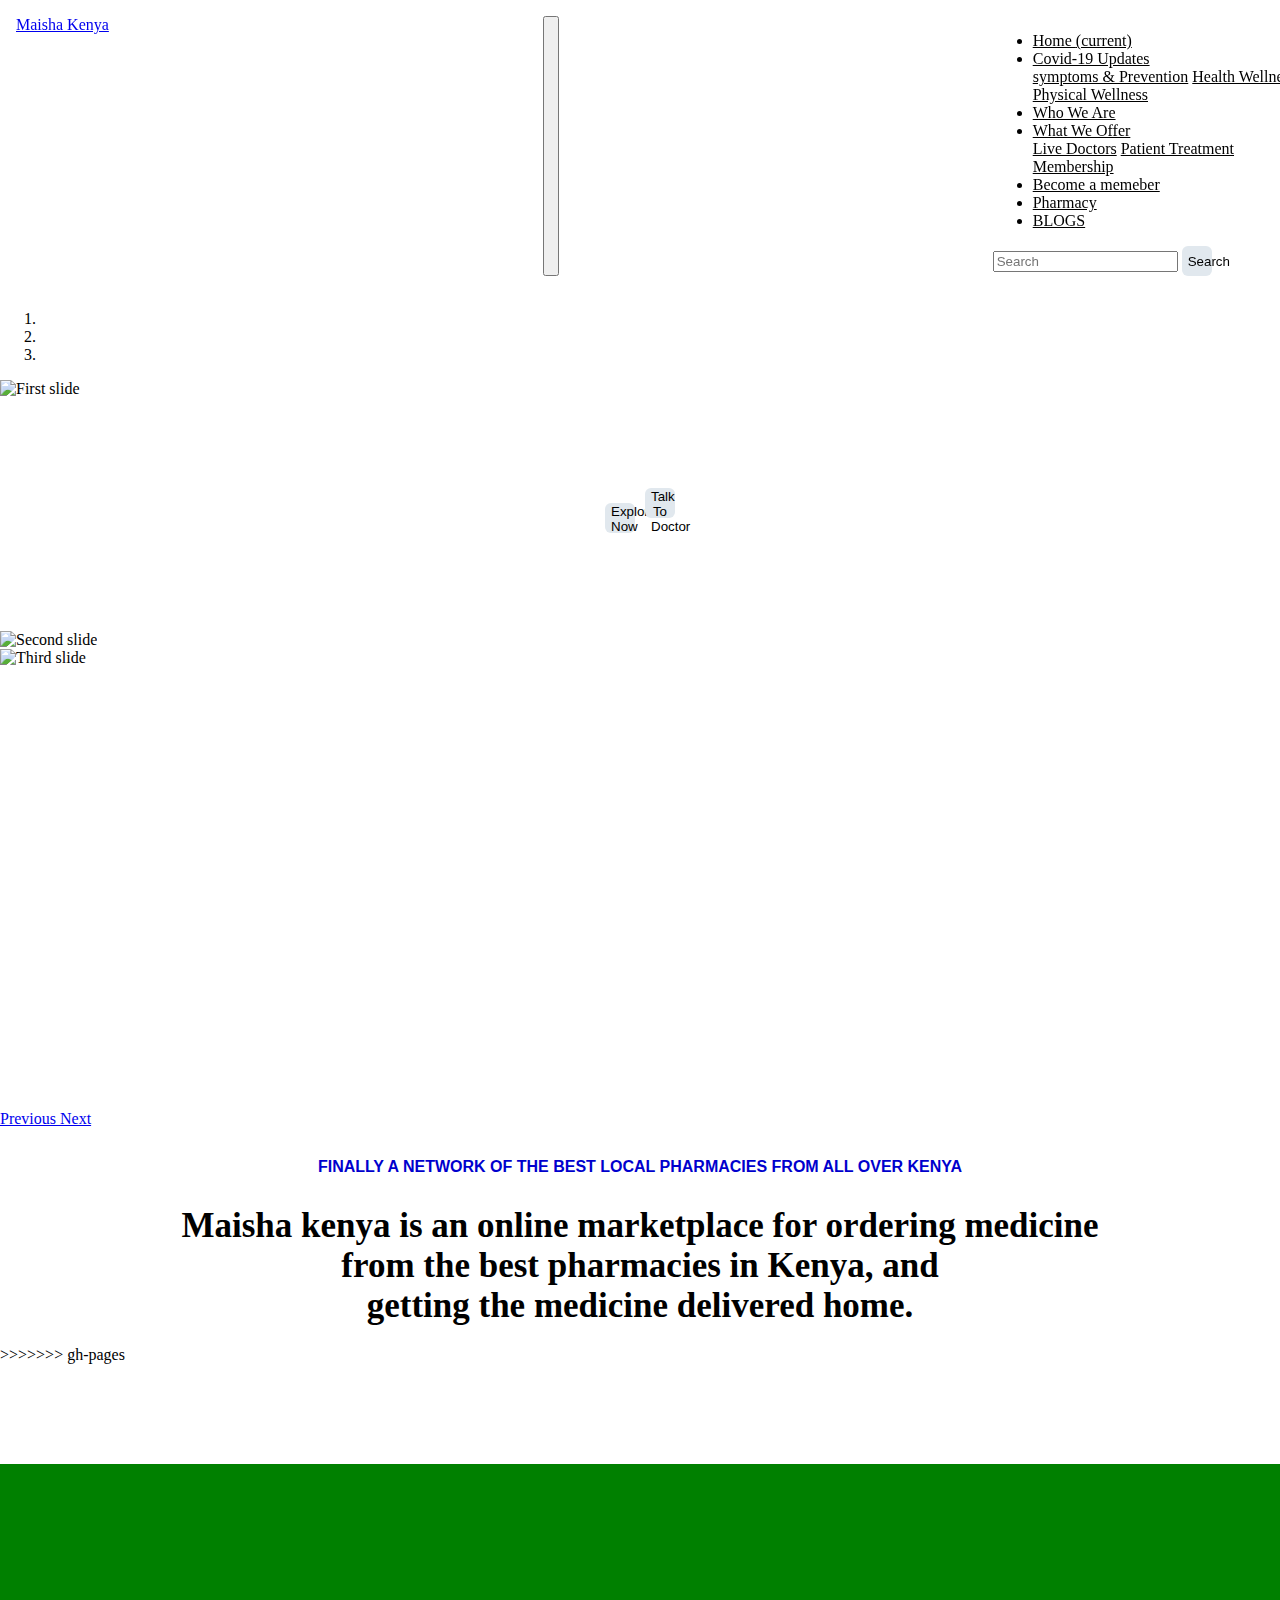
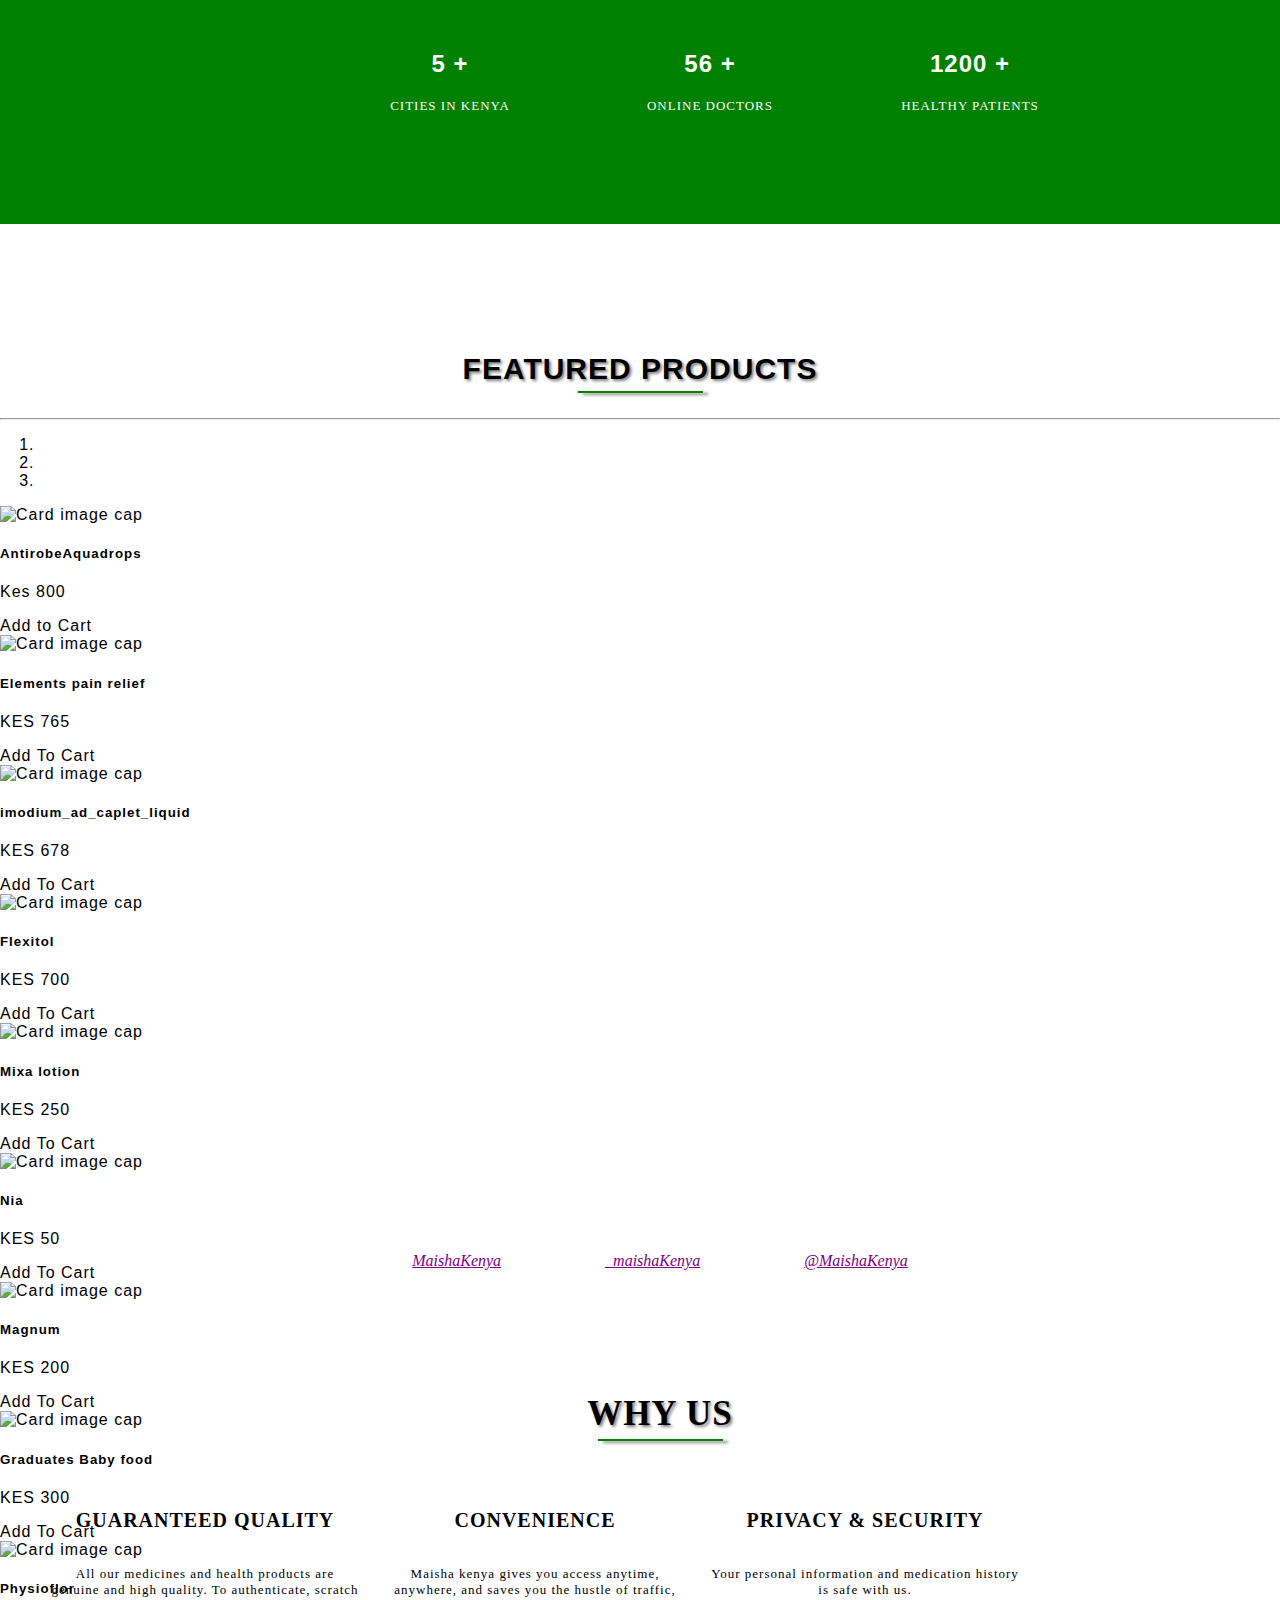
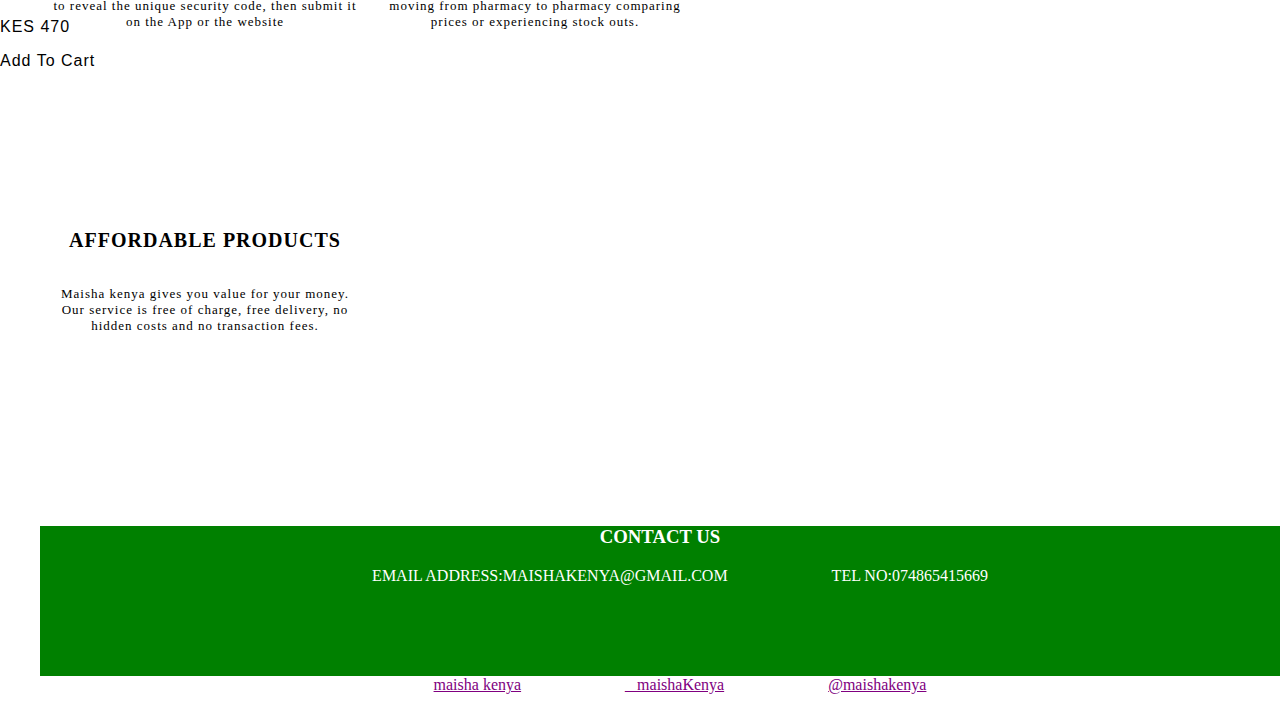
==== commit 802e776c: "Merge pull request #11 from Muia23/revert-5-revert-4-ft-alisha/maishakenya" ====
--- a/index.html
+++ b/index.html
@@ -99,7 +99,7 @@
          <p>Maisha kenya is an online marketplace for ordering medicine
          <br> from the best pharmacies in Kenya, and
            <br>getting the medicine delivered home.</p>
-       </div>
+       </div>>>>>>>> gh-pages
     </div>
 
     <!--end of paragraph------------------------->
@@ -144,28 +144,23 @@
 
    <!--Carousel Wrapper-->
    <div id="multi-item-example" class="carousel slide carousel-multi-item" data-ride="carousel">
-
      <!--Controls-->
      <div class="controls-top">
        <a class="btn-floating" href="#multi-item-example" data-slide="prev"><i class="fa fa-chevron-left"></i></a>
        <a class="btn-floating" href="#multi-item-example" data-slide="next"><i class="fa fa-chevron-right"></i></a>
      </div>
      <!--/.Controls-->
-
-     <!--Indicators-->
+      <!--Indicators-->
      <ol class="carousel-indicators">
        <li data-target="#multi-item-example" data-slide-to="0" class="active"></li>
        <li data-target="#multi-item-example" data-slide-to="1" class="avtive"></li>
        <li data-target="#multi-item-example" data-slide-to="2" class="active"></li>
      </ol>
      <!--/.Indicators-->
-
      <!--Slides-->
      <div class="carousel-inner" role="listbox">
-
        <!--First slide-->
        <div class="carousel-item active">
-
          <div class="row">
            <div class="col-md-4">
              <div class="card mb-2">
@@ -178,7 +173,6 @@
                </div>
              </div>
            </div>
-
            <div class="col-md-4 clearfix d-none d-md-block">
              <div class="card mb-2">
                <img class="card-img-top" src="https://5.imimg.com/data5/ZC/WS/WG/SELLER-58910852/liv-a-gain-liquid-500x500.png "
@@ -190,7 +184,6 @@
                </div>
              </div>
            </div>
-
            <div class="col-md-4 clearfix d-none d-md-block">
              <div class="card mb-2">
                <img class="card-img-top" src=" https://i.pinimg.com/474x/5f/1e/ba/5f1eba0f8357a3b86b1712db6d8014a3.jpg"
@@ -203,13 +196,10 @@
              </div>
            </div>
          </div>
-
        </div>
        <!--/.First slide-->
-
        <!--Second slide-->
        <div class="carousel-item">
-
          <div class="row">
            <div class="col-md-4">
              <div class="card mb-2">
@@ -222,7 +212,6 @@
                </div>
              </div>
            </div>
-
            <div class="col-md-4 clearfix d-none d-md-block">
              <div class="card mb-2">
                <img class="card-img-top" src="https://ke.jumia.is/unsafe/fit-in/680x680/filters:fill(white)/product/75/191672/1.jpg?4167  "
@@ -234,7 +223,6 @@
                </div>
              </div>
            </div>
-
            <div class="col-md-4 clearfix d-none d-md-block">
              <div class="card mb-2">
                <img class="card-img-top" src=" https://cdn.shopify.com/s/files/1/0052/7967/8579/products/nia-ultra-soft-sanitary-pads-sanitary-towels-nia-3_600x.jpg?v=1585768318"
@@ -247,13 +235,10 @@
              </div>
            </div>
          </div>
-
        </div>
        <!--/.Second slide-->
-
        <!--Third slide-->
        <div class="carousel-item">
-
          <div class="row">
            <div class="col-md-4">
              <div class="card mb-2">
@@ -266,7 +251,6 @@
                </div>
              </div>
            </div>
-
            <div class="col-md-4 clearfix d-none d-md-block">
              <div class="card mb-2">
                <img class="card-img-top" src="https://www.shopmyexchange.com/products/images/xlarge/8852667_0000.jpg "
@@ -278,36 +262,27 @@
                </div>
              </div>
            </div>
-
            <div class="col-md-4 clearfix d-none d-md-block">
              <div class="card mb-2">
                <img class="card-img-top" src=" https://www.soin-et-nature.com/31502-menu_default/physioflor-7-capsules-probiotic-vaginal.jpg"
                  alt="Card image cap">
                <div class="card-body">
-                 <h5 class="card-title">Physioflor</h5<<<<<<< ft-backup>
+                 <h5 class="card-title">Physioflor</h5>
       <p class="card-text">KES 470</p>
                  <a class="btn btn-primary">Add To Cart</a>
                </div>
              </div>
            </div>
          </div>
-
        </div>
-       <!--/.Third slide-->
-
-     </div><<<<<<< ft-backup
+     </div>
+      </div>
      <!--/.Slides-->
-
    </div>
  </div>
+   <!--/.Third slide-->
    <!--/.Carousel Wrapper-->
-    <!--end of pharmacy section----------------------------->
-<!--how to use------------------------------>
-
-<!--end of how to use----------------------------------->
-
-  <!-- Product #1 -->
-
+    <!--end of pharmacy section-------------->
     <!--Start of Tawk.to Script-->
   <!--script----------------------->
   <script src="https://code.jquery.com/jquery-3.5.1.js" integrity="sha256-QWo7LDvxbWT2tbbQ97B53yJnYU3WhH/C8ycbRAkjPDc=" crossorigin="anonymous"></script>
@@ -378,7 +353,6 @@
         </div>
       </footer>
     </div>
-
     <!--footer------------>
     <footer>
       <div class="footer">
--- a/css/styles.css
+++ b/css/styles.css
@@ -470,7 +470,7 @@
 @keyframes animate {
 0%   { background-position: left;  }
 50%  { background-position: right; }
-100% { background-position: right; }
+100% { background-position: right; }<<<<<<< revert-5-revert-4-ft-alisha/maishakenya
 }
 .image {
 margin-right: 50px;
@@ -708,4 +708,4 @@
 	background: green;
 	margin: 5px auto 25px;
 	box-shadow: 5px 2px 3px rgba(0,0,0,0.5);
-}+}
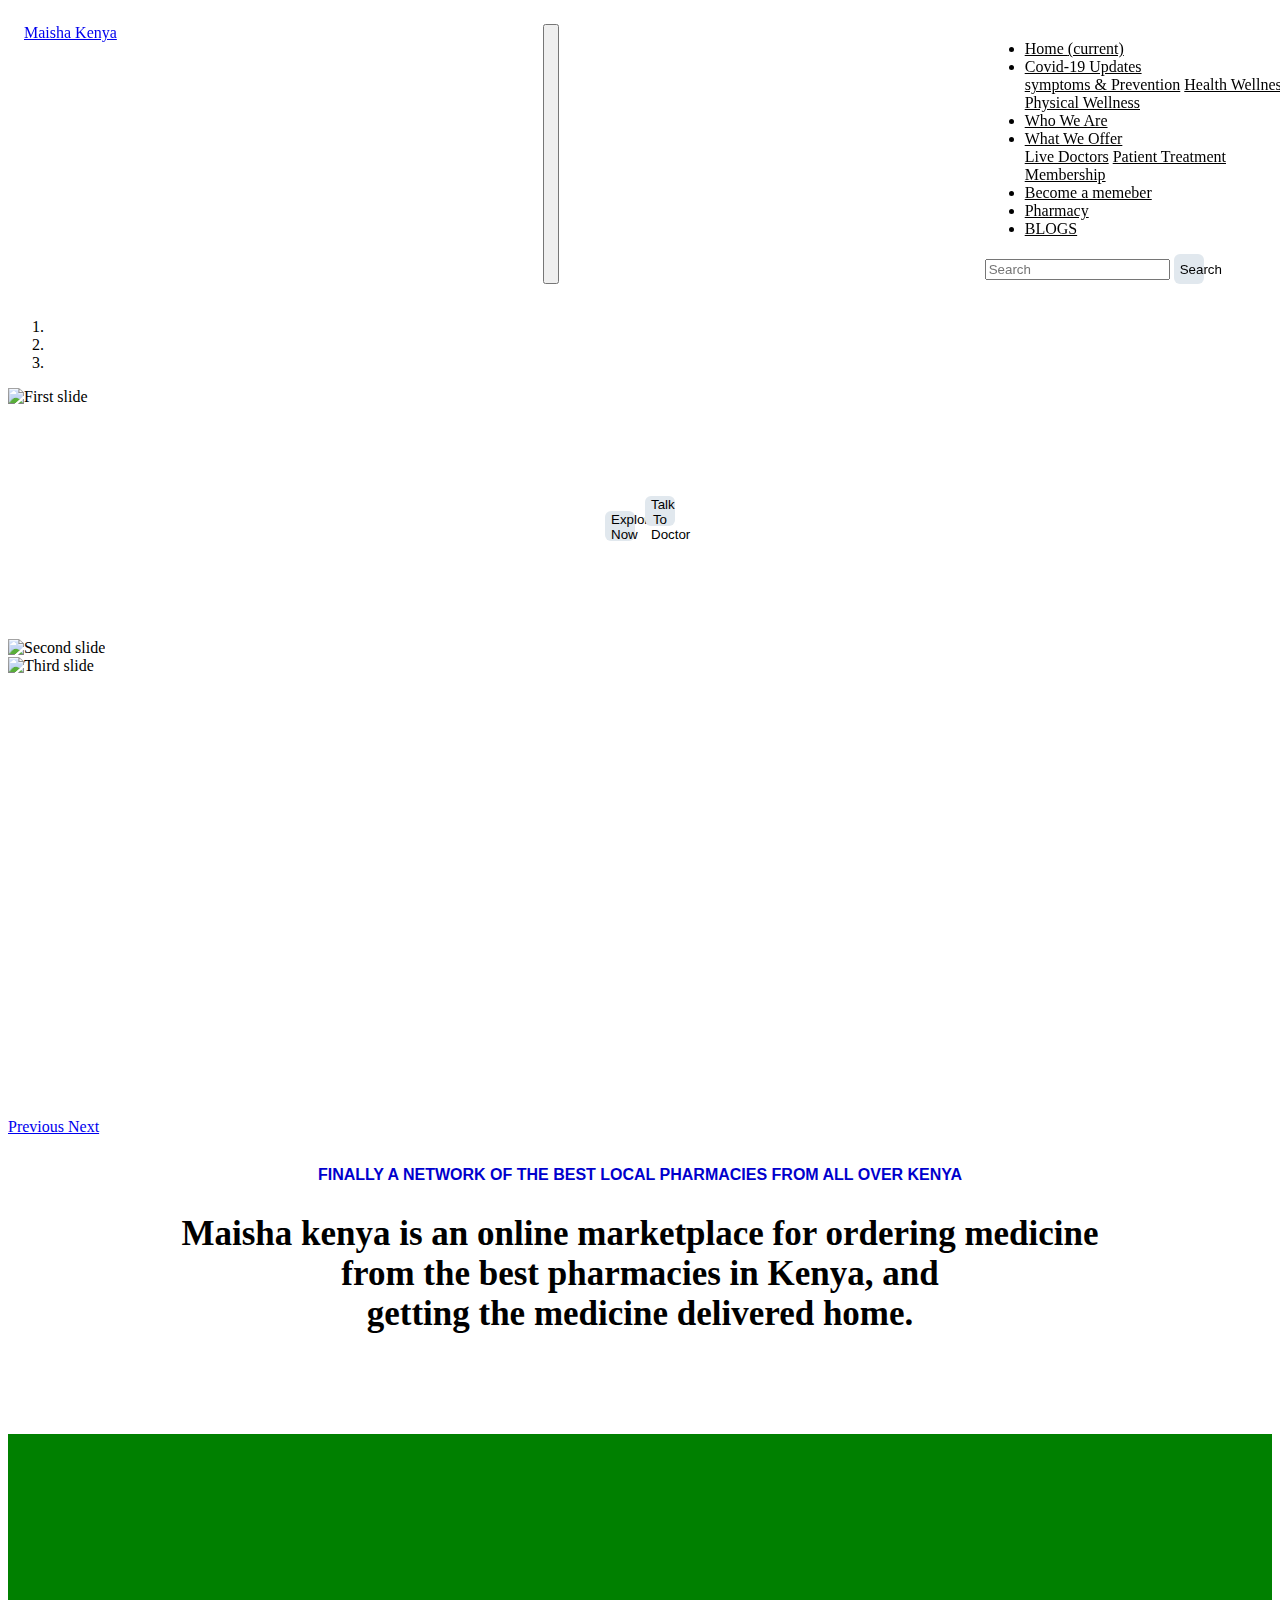
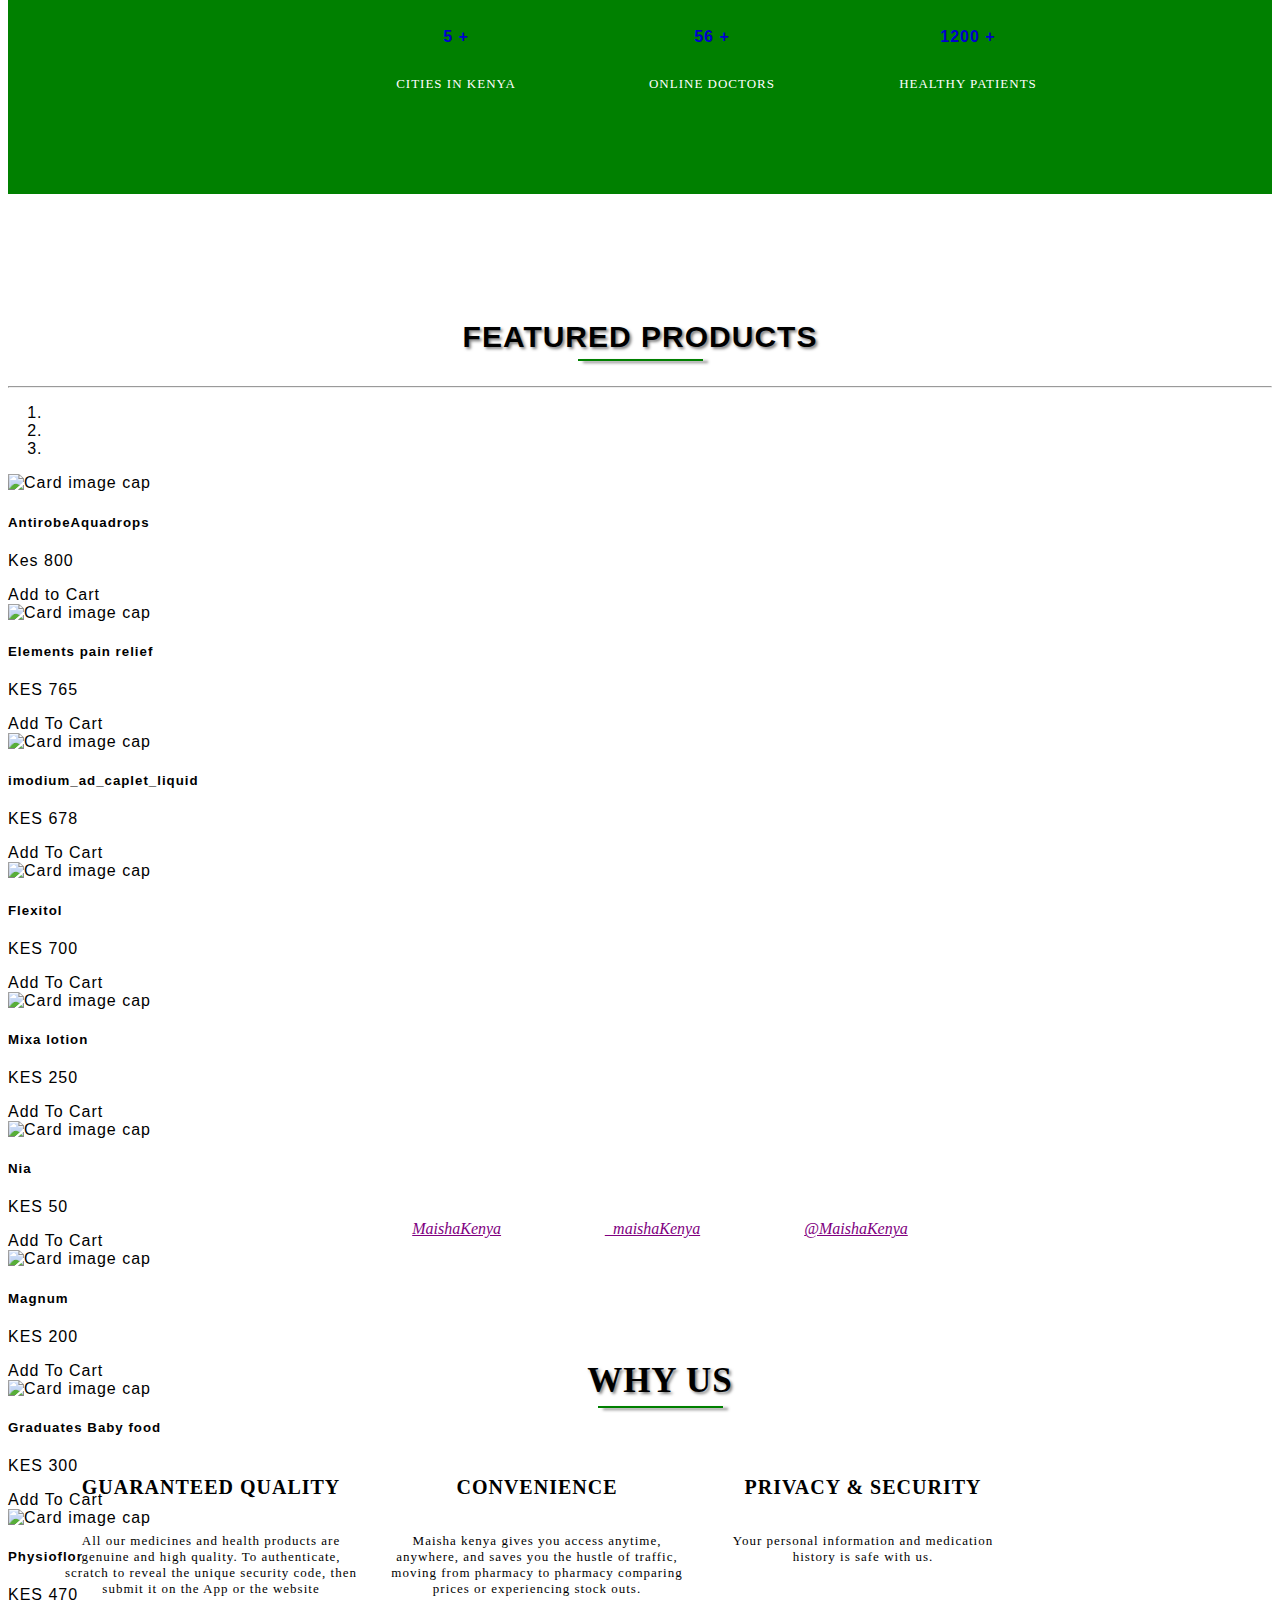
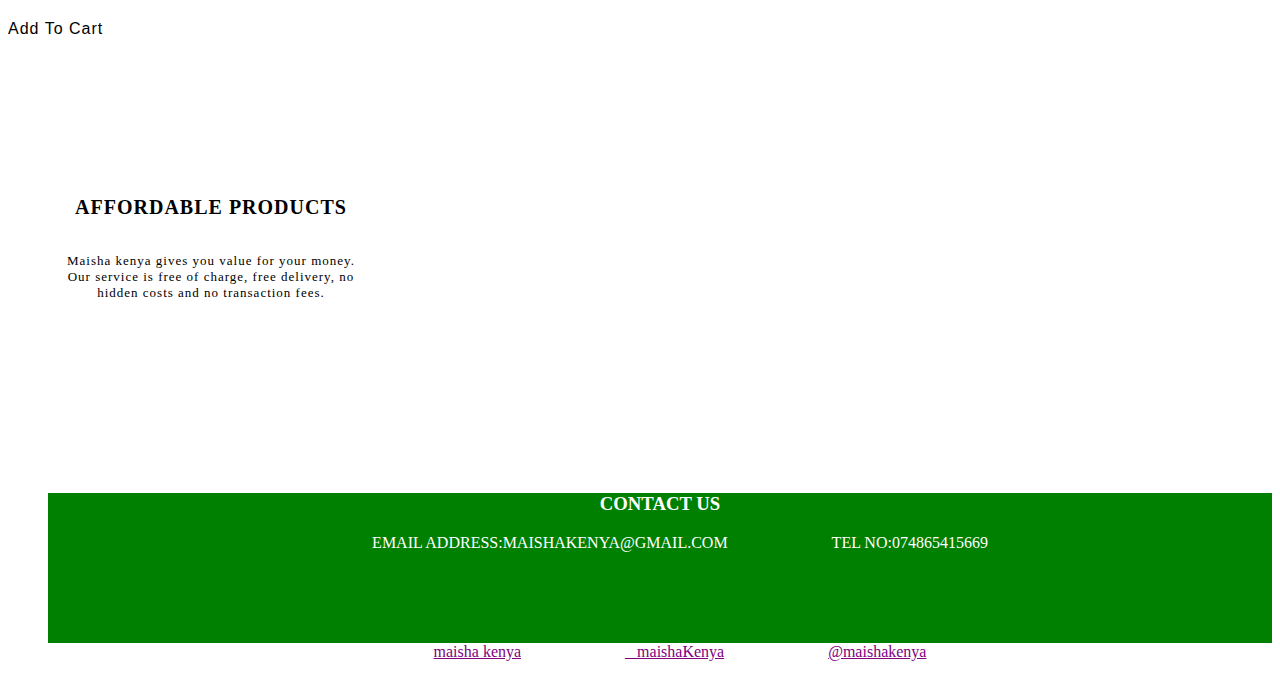
==== commit c29d4800: "add buttons" ====
--- a/index.html
+++ b/index.html
@@ -11,7 +11,6 @@
   <body>
 <!--navbar------>
     <nav class="navbar navbar-expand-lg navbar-light bg-light">
-
       <a class="navbar-brand" href="#">Maisha Kenya</a>
       <button class="navbar-toggler" type="button" data-toggle="collapse" data-target="#navbarSupportedContent" aria-controls="navbarSupportedContent" aria-expanded="false" aria-label="Toggle navigation">
         <span class="navbar-toggler-icon"></span>
@@ -99,9 +98,7 @@
          <p>Maisha kenya is an online marketplace for ordering medicine
          <br> from the best pharmacies in Kenya, and
            <br>getting the medicine delivered home.</p>
-       </div>>>>>>>> gh-pages
     </div>
-
     <!--end of paragraph------------------------->
     <!--counter-->
     <section class="stat">
@@ -141,7 +138,6 @@
    <div class="container my-4">
 <h5 class="font-weight-light "> FEATURED PRODUCTS</h5>
    <hr class="my-4">
-
    <!--Carousel Wrapper-->
    <div id="multi-item-example" class="carousel slide carousel-multi-item" data-ride="carousel">
      <!--Controls-->
--- a/css/styles.css
+++ b/css/styles.css
@@ -1,5 +1,4 @@
-
-body{
+.body{
   width:100%;
   padding: 0px;
   margin: 0px;
@@ -111,7 +110,7 @@
 	font-size: 30px;
 	margin-top: 10px;
 	margin-bottom: 0px;
-	text-align: center;
+	text-align: center;alishakavene
 	color: black;
 	text-shadow: 2px 2px 3px rgba(0,0,0,0.5);
 }
@@ -200,27 +199,7 @@
 .form-inline{
   color: black;
 }
-  .navbar {
-	width: 100%;
-	position: sticky;
-	top:0;
-	display:flex;
-	justify-content: space-between;
-	padding: 1rem 1rem;
-	z-index: 1;
-	border-bottom: 2px solid white;
-  }
-  .navbar ul li a {
-	color: black;
-	transition: 0.3s;
   
-  }
-  
-  .navbar li a:hover{
-	background-color: black;
-	color:  #419ab5;
-  }
-
 .carousel-inner,.carousel-item img{
 height: 730px;
 width:100%;
@@ -302,7 +281,7 @@
 	margin-top: 10px;
 	margin-bottom: 0px;
 	text-align: center;
-	color: black;
+	color: black;<<<<<<< ft-Wil
 	text-shadow: 2px 2px 3px rgba(0,0,0,0.5);
 }
 h4::after {
@@ -442,7 +421,8 @@
 .like-btn {
 display: inline-block;
 Cursor: pointer;
-} 
+}
+
 .delete-btn {
 width: 18px;
 height: 17px;
@@ -470,13 +450,12 @@
 @keyframes animate {
 0%   { background-position: left;  }
 50%  { background-position: right; }
-100% { background-position: right; }<<<<<<< revert-5-revert-4-ft-alisha/maishakenya
+100% { background-position: right; }
 }
 .image {
 margin-right: 50px;
 }
 
-Let’s add some basic style to  product name and description.
 .description {
 padding-top: 10px;
 margin-right: 60px;
@@ -494,7 +473,6 @@
 margin-bottom: 5px;
 }
 
-.description span:last-child {
 font-weight: 300;
 margin-top: 8px;
 color: #86939E;
@@ -538,6 +516,7 @@
 padding-top: 20px;
 margin-right: 60px;
 }
+
 .quantity input {
 -webkit-appearance: none;
 border: none;
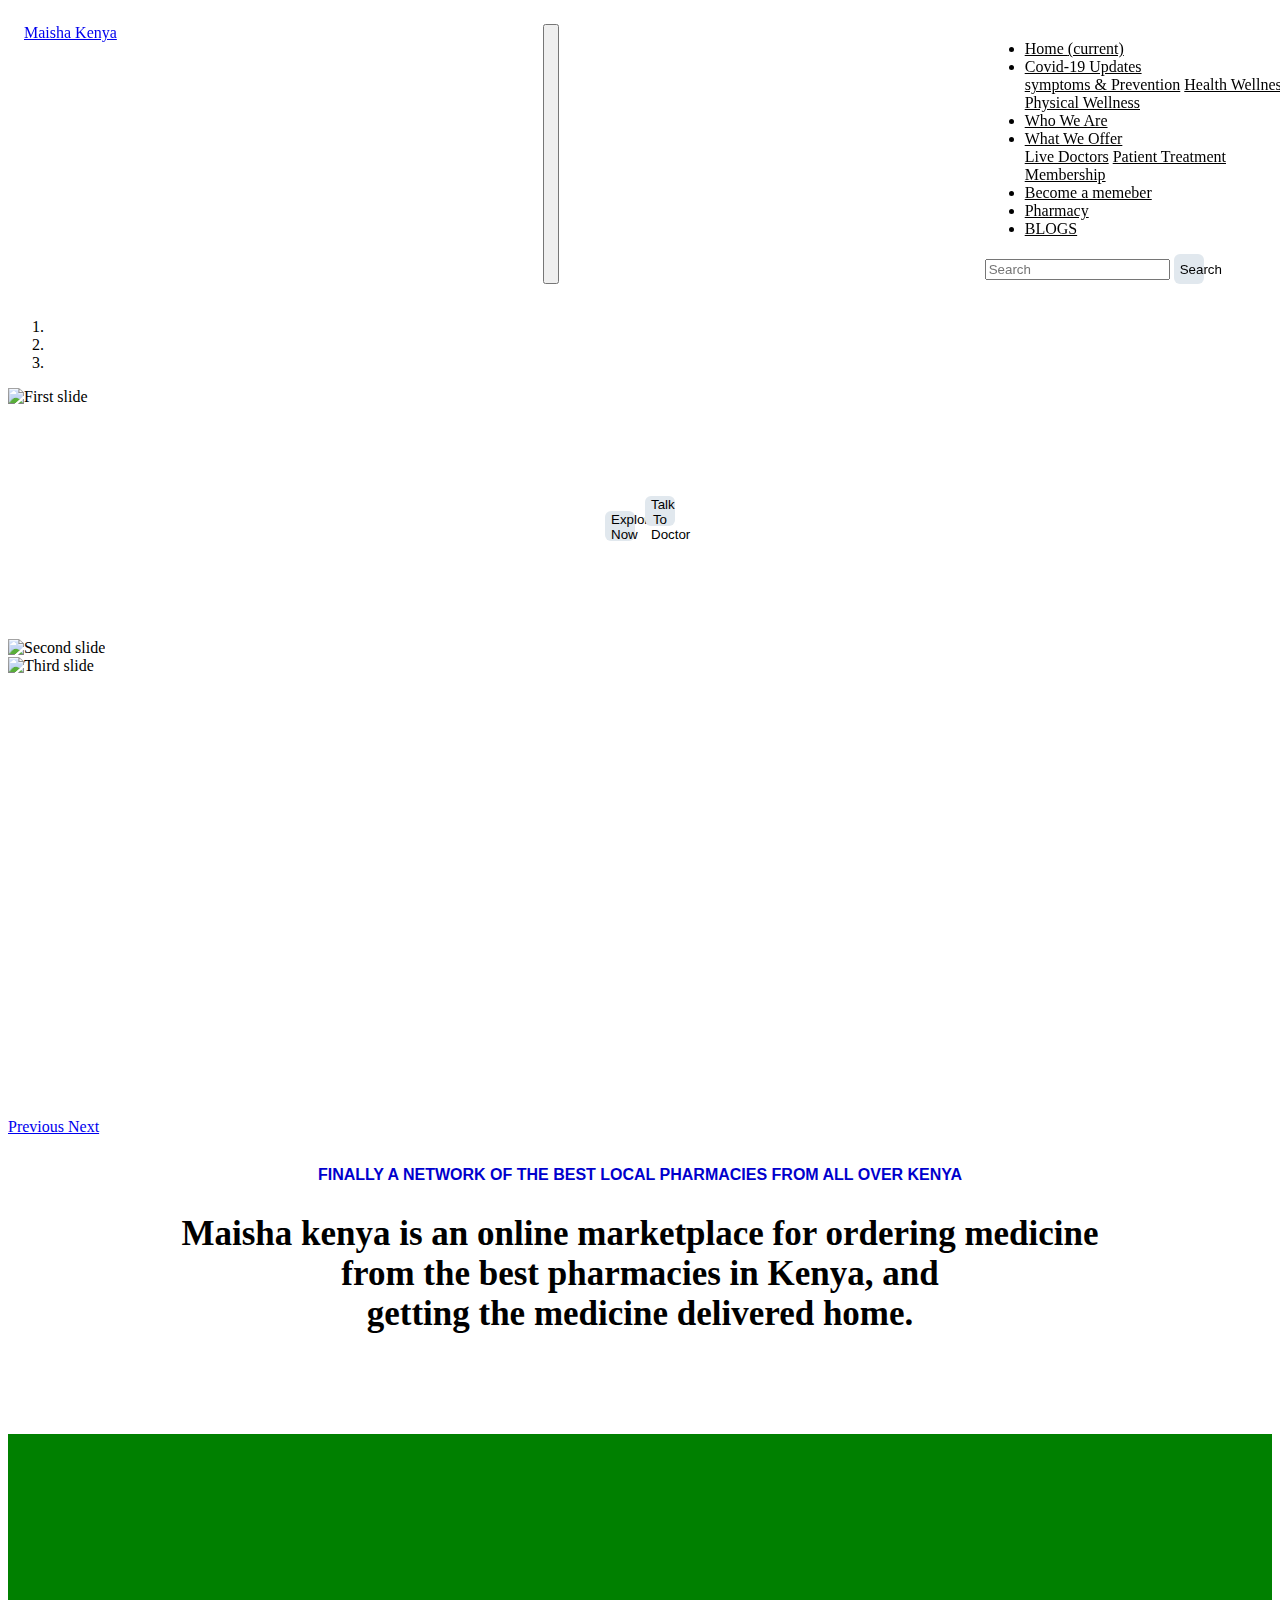
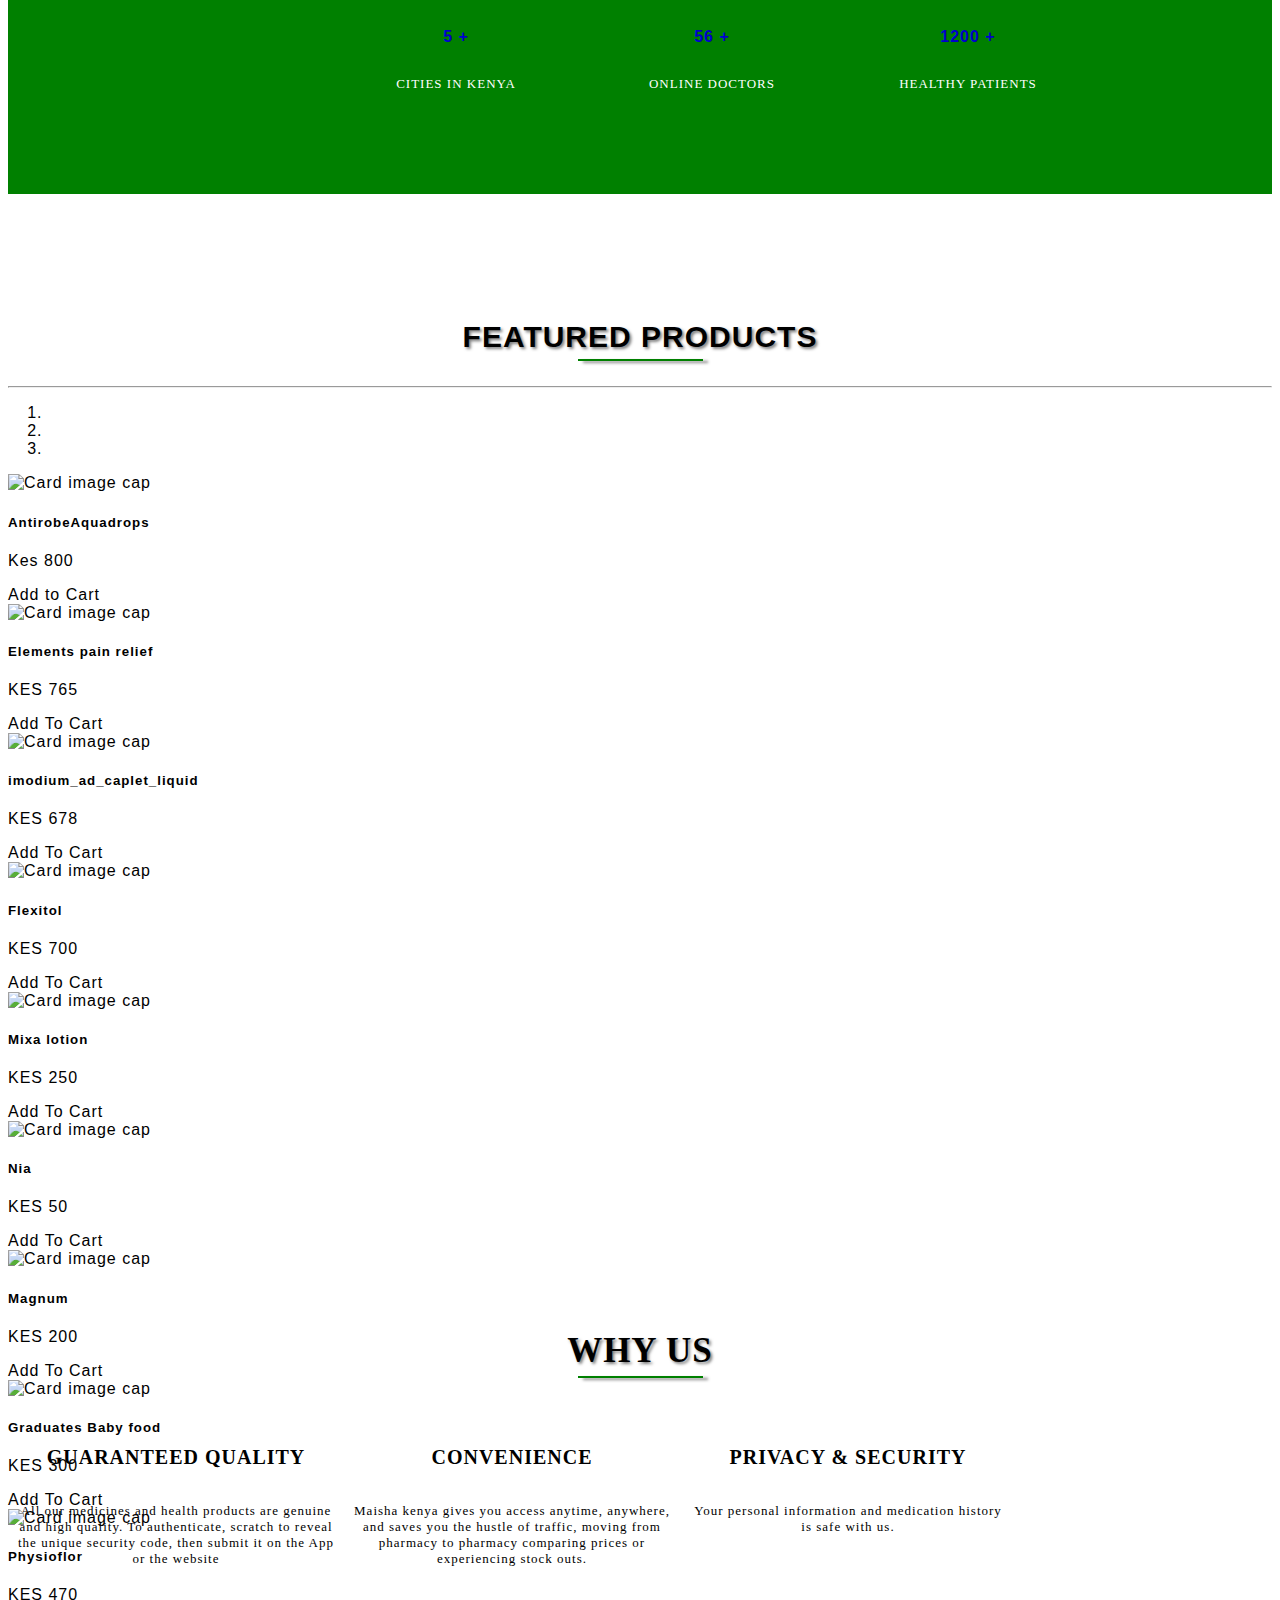
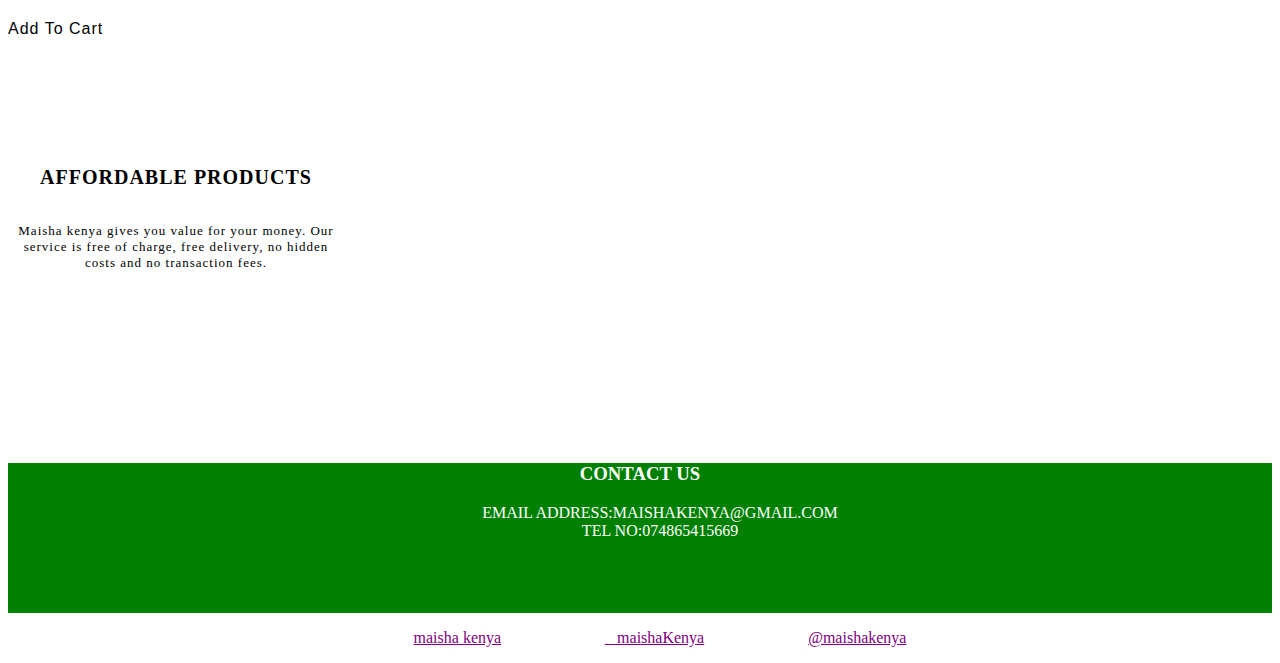
==== commit a8bfaad3: "Update index.html" ====
--- a/index.html
+++ b/index.html
@@ -278,26 +278,6 @@
  </div>
    <!--/.Third slide-->
    <!--/.Carousel Wrapper-->
-    <!--end of pharmacy section-------------->
-    <!--Start of Tawk.to Script-->
-  <!--script----------------------->
-  <script src="https://code.jquery.com/jquery-3.5.1.js" integrity="sha256-QWo7LDvxbWT2tbbQ97B53yJnYU3WhH/C8ycbRAkjPDc=" crossorigin="anonymous"></script>
-  <script src="https://code.jquery.com/jquery-3.5.1.slim.min.js" integrity="sha384-DfXdz2htPH0lsSSs5nCTpuj/zy4C+OGpamoFVy38MVBnE+IbbVYUew+OrCXaRkfj" crossorigin="anonymous"></script>
-  <script src="https://cdn.jsdelivr.net/npm/popper.js@1.16.0/dist/umd/popper.min.js" integrity="sha384-Q6E9RHvbIyZFJoft+2mJbHaEWldlvI9IOYy5n3zV9zzTtmI3UksdQRVvoxMfooAo" crossorigin="anonymous"></script>
-  <script src="https://stackpath.bootstrapcdn.com/bootstrap/4.5.0/js/bootstrap.min.js" integrity="sha384-OgVRvuATP1z7JjHLkuOU7Xw704+h835Lr+6QL9UvYjZE3Ipu6Tp75j7Bh/kR0JKI" crossorigin="anonymous"></script>
-  <script src="http://cdnjs.cloudflare.com/ajax/libs/waypoints/2.0.3/waypoints.min.js"></script>
-  <script src="jquery.counterup.min.js"></script>
-   <script src="js/script.js"></script>
-    <!--footer------------>
-    <footer>
-      <div class="footer">
-        <div class="bg color">
-        <div class="social">
-          <ul>
-            <li><a href="https://web.facebook.com/?_rdc=1&_rdr"> <i class="fa fa-facebook">  MaishaKenya</i> </a></li>
-            <li><a href="https://www.instagram.com/accounts/login/?hl=en"> <i class="fa fa-instagram">_maishaKenya</i> </a></li>
-            <li><a href="https://twitter.com/explore"> <i class="fa fa-twitter">@MaishaKenya</i> </a></li>
-
     <script type="text/javascript">
       var Tawk_API=Tawk_API||{}, Tawk_LoadStart=new Date();
       (function(){
@@ -349,7 +329,7 @@
         </div>
       </footer>
     </div>
-    <!--footer------------>
+    <!--footer2------------>
     <footer>
       <div class="footer">
         <div class="social">
@@ -362,6 +342,14 @@
       </div>
     </footer>
     <!--end of footer-------------->
+           <!--start of script tags---------------------------------->
+            <script src="https://code.jquery.com/jquery-3.5.1.js" integrity="sha256-QWo7LDvxbWT2tbbQ97B53yJnYU3WhH/C8ycbRAkjPDc=" crossorigin="anonymous"></script>
+    <script src="https://code.jquery.com/jquery-3.5.1.slim.min.js" integrity="sha384-DfXdz2htPH0lsSSs5nCTpuj/zy4C+OGpamoFVy38MVBnE+IbbVYUew+OrCXaRkfj" crossorigin="anonymous"></script>
+    <script src="https://cdn.jsdelivr.net/npm/popper.js@1.16.0/dist/umd/popper.min.js" integrity="sha384-Q6E9RHvbIyZFJoft+2mJbHaEWldlvI9IOYy5n3zV9zzTtmI3UksdQRVvoxMfooAo" crossorigin="anonymous"></script>
+    <script src="https://stackpath.bootstrapcdn.com/bootstrap/4.5.0/js/bootstrap.min.js" integrity="sha384-OgVRvuATP1z7JjHLkuOU7Xw704+h835Lr+6QL9UvYjZE3Ipu6Tp75j7Bh/kR0JKI" crossorigin="anonymous"></script>
+    <script src="http://cdnjs.cloudflare.com/ajax/libs/waypoints/2.0.3/waypoints.min.js"></script>
+    <script src="jquery.counterup.min.js"></script>
+    <script src="js/scripts.js"></script>
   <!--end of script tag------------------------->
     </body>
 </html>
--- a/css/styles.css
+++ b/css/styles.css
@@ -110,7 +110,7 @@
 	font-size: 30px;
 	margin-top: 10px;
 	margin-bottom: 0px;
-	text-align: center;alishakavene
+	text-align: center;
 	color: black;
 	text-shadow: 2px 2px 3px rgba(0,0,0,0.5);
 }
@@ -199,7 +199,7 @@
 .form-inline{
   color: black;
 }
-  
+
 .carousel-inner,.carousel-item img{
 height: 730px;
 width:100%;
@@ -281,7 +281,7 @@
 	margin-top: 10px;
 	margin-bottom: 0px;
 	text-align: center;
-	color: black;<<<<<<< ft-Wil
+	color: black;
 	text-shadow: 2px 2px 3px rgba(0,0,0,0.5);
 }
 h4::after {
@@ -421,8 +421,7 @@
 .like-btn {
 display: inline-block;
 Cursor: pointer;
-}
-
+} 
 .delete-btn {
 width: 18px;
 height: 17px;
@@ -450,12 +449,13 @@
 @keyframes animate {
 0%   { background-position: left;  }
 50%  { background-position: right; }
-100% { background-position: right; }
+100% { background-position: right; }<<<<<<< revert-5-revert-4-ft-alisha/maishakenya
 }
 .image {
 margin-right: 50px;
 }
 
+Let’s add some basic style to  product name and description.
 .description {
 padding-top: 10px;
 margin-right: 60px;
@@ -473,6 +473,7 @@
 margin-bottom: 5px;
 }
 
+.description span:last-child {
 font-weight: 300;
 margin-top: 8px;
 color: #86939E;
@@ -516,7 +517,6 @@
 padding-top: 20px;
 margin-right: 60px;
 }
-
 .quantity input {
 -webkit-appearance: none;
 border: none;
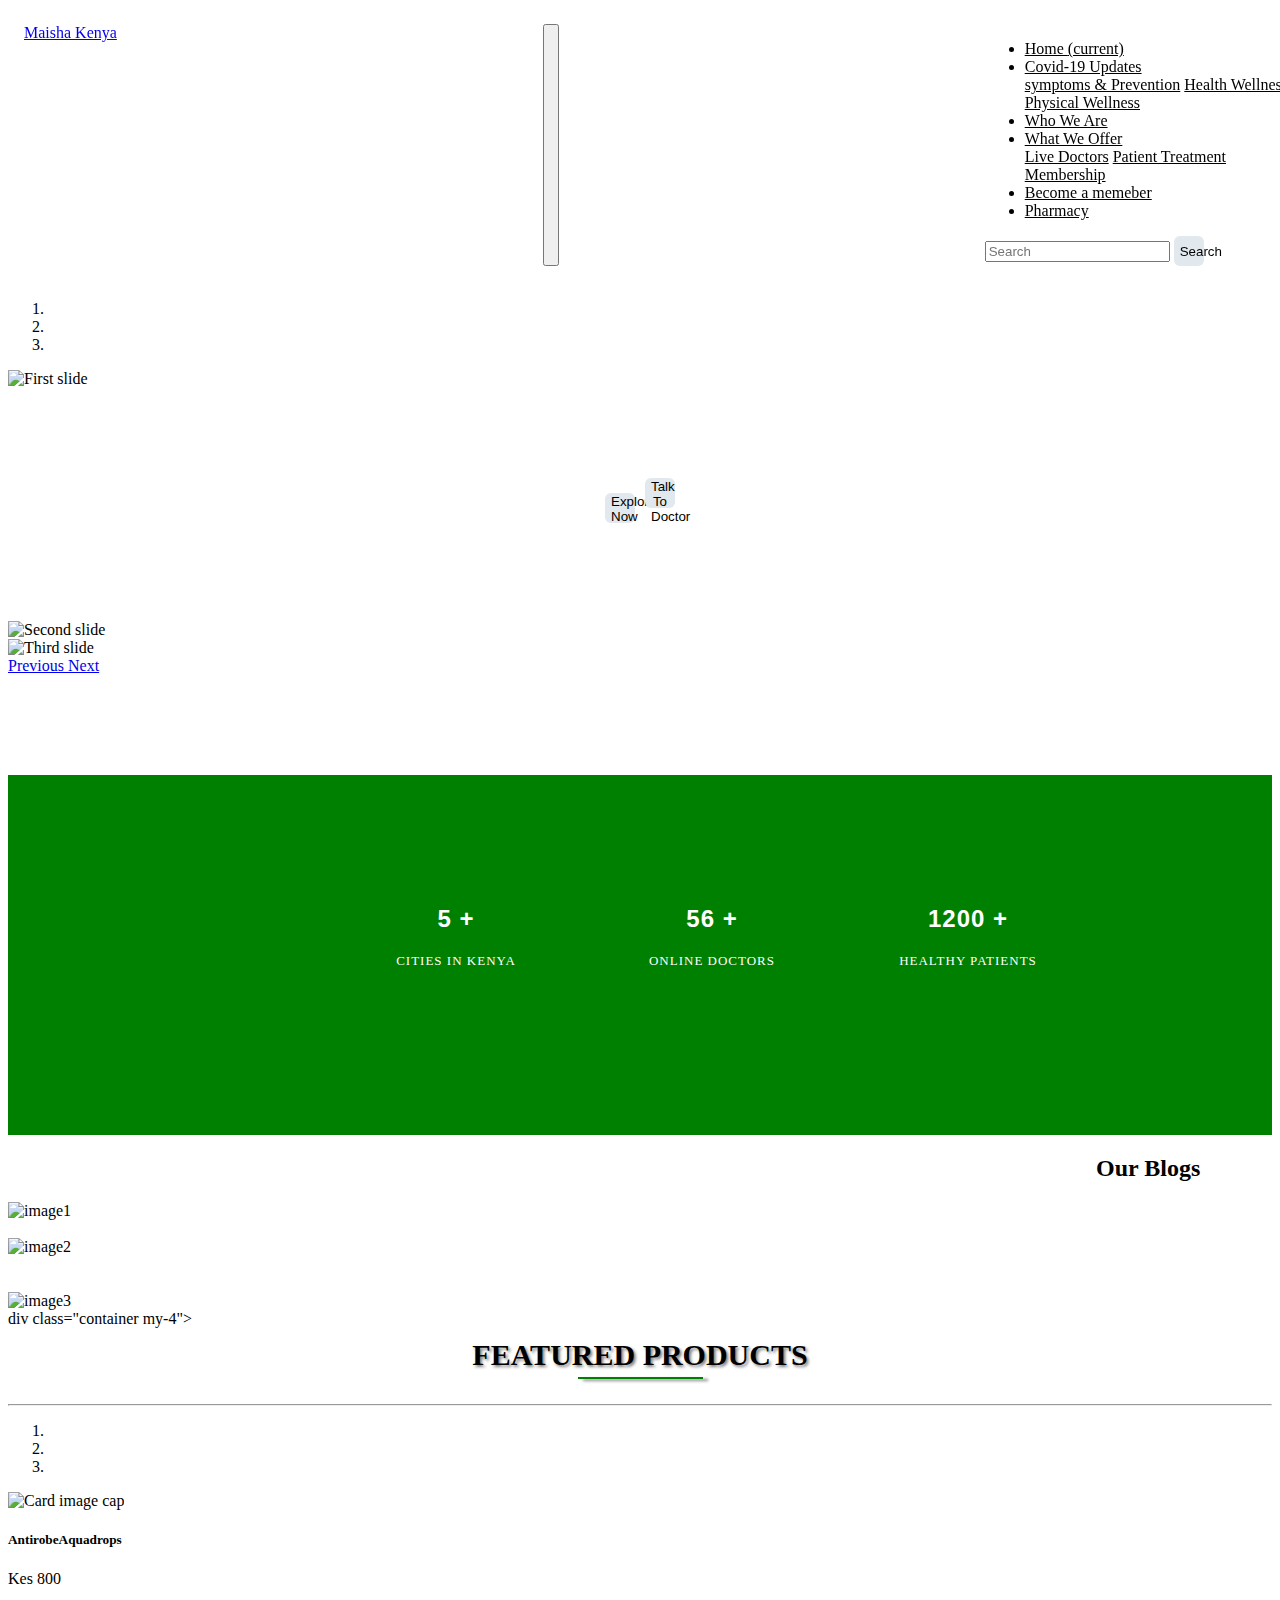
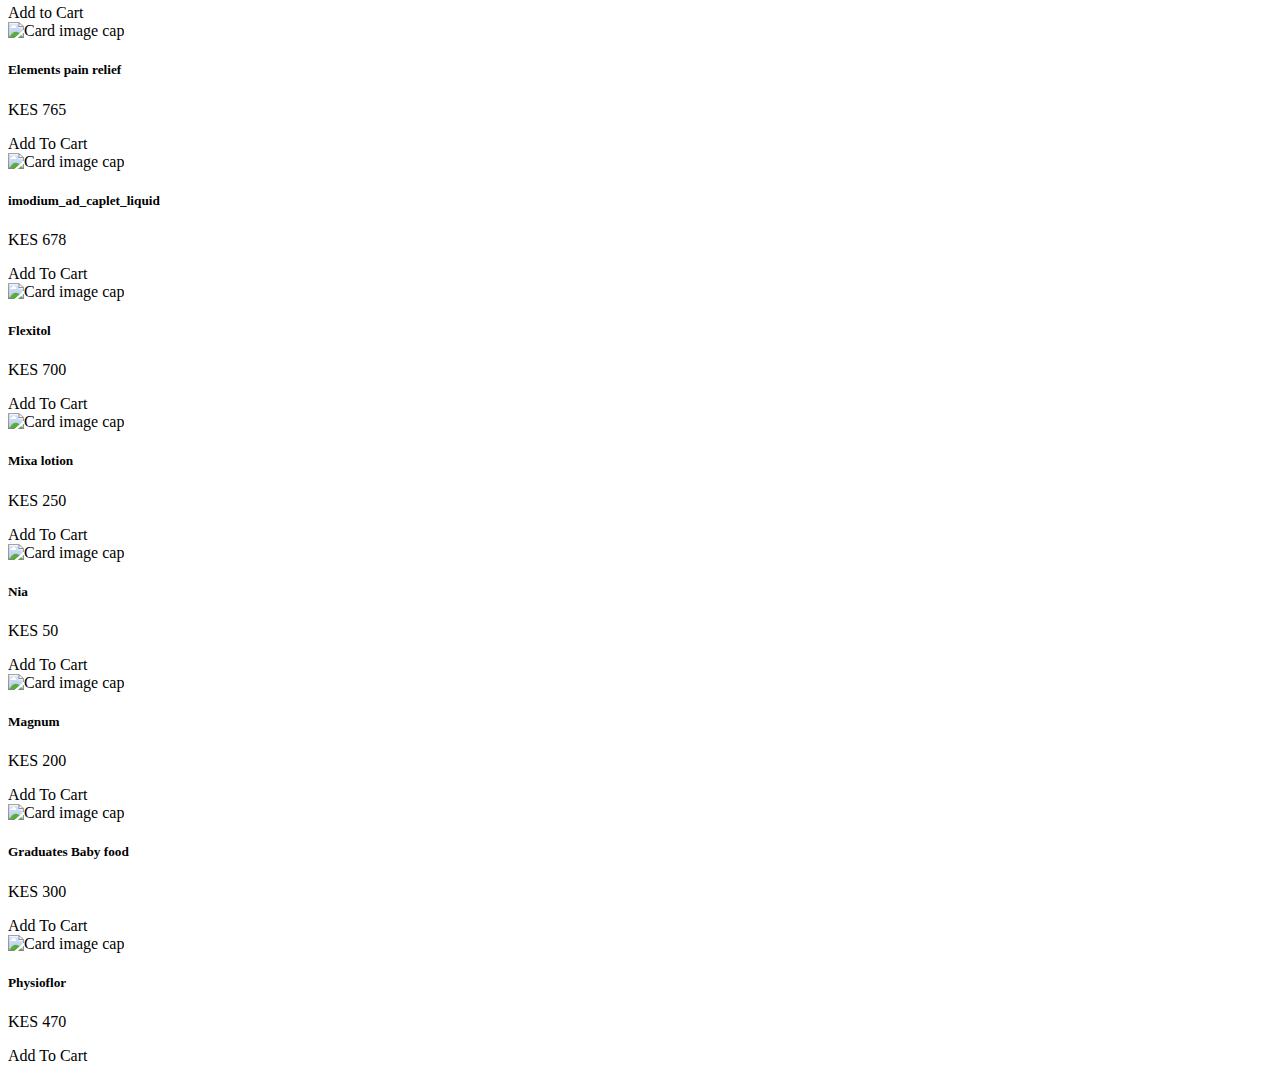
==== commit 983fe978: "Update index.html" ====
--- a/index.html
+++ b/index.html
@@ -9,17 +9,17 @@
   <link rel="stylesheet" href="https://use.fontawesome.com/releases/v5.13.0/css/all.css" integrity="sha384-Bfad6CLCknfcloXFOyFnlgtENryhrpZCe29RTifKEixXQZ38WheV+i/6YWSzkz3V" crossorigin="anonymous">
   </head>
   <body>
-<!--navbar------>
+    <!--navbar------>
     <nav class="navbar navbar-expand-lg navbar-light bg-light">
+
       <a class="navbar-brand" href="#">Maisha Kenya</a>
       <button class="navbar-toggler" type="button" data-toggle="collapse" data-target="#navbarSupportedContent" aria-controls="navbarSupportedContent" aria-expanded="false" aria-label="Toggle navigation">
         <span class="navbar-toggler-icon"></span>
       </button>
-
       <div class="collapse navbar-collapse" id="navbarSupportedContent">
         <ul class="navbar-nav mr-auto">
           <li class="nav-item active">
-            <a class="nav-link" href="home.html">Home <span class="sr-only">(current)</span></a>
+            <a class="nav-link" href="#">Home <span class="sr-only">(current)</span></a>
           </li>
           <li class="nav-item">
             <a class="nav-link dropdown-toggle" href="#" id="navbarDropdown" role="button" data-toggle="dropdown" aria-haspopup="true" aria-expanded="false">Covid-19 Updates</a>
@@ -30,7 +30,7 @@
               <a class="dropdown-item" href="#"> Physical Wellness</a>
             </div>
           </li>
-          <li class="nav-item">
+            <li class="nav-item">
             <a class="nav-link" href="#">Who We Are</a>
           </li>
           <li class="nav-item dropdown">
@@ -48,9 +48,6 @@
           <li class="nav-item">
             <a class="nav-link" href="pharmacy.html">Pharmacy</a>
           </li>
-          <li class="nav-item">
-            <a class="nav-link" href="blog.html">BLOGS</a>
-          </li>
         </ul>
         <form class="form-inline my-2 my-lg-0">
           <input class="form-control mr-sm-2" type="search" placeholder="Search" aria-label="Search">
@@ -58,7 +55,7 @@
         </form>
       </div>
     </nav>
-
+    <!--end of navbar-------------------->
     <!--start of carosel---->
     <div id="carouselExampleIndicators" class="carousel slide" data-ride="carousel">
       <ol class="carousel-indicators">
@@ -70,8 +67,8 @@
         <div class="carousel-item active">
           <img class="d-block w-100" src="https://www.goodlife.co.ke/wp-content/uploads/2018/09/About_you.jpg" alt="First slide">
         <div class="carousel-caption d-none d-md-block">
-       <button type="button" class="btn btn-outline-success">Explore Now </button>
-       <button type="button" class="btn btn-outline-secondary">Talk To Doctor </button>
+       <button type="button" class="btn btn-outline-success">Explore Now</button>
+       <button type="button" class="btn btn-outline-secondary">Talk To Doctor</button>
      </div>
    </div>
         <div class="carousel-item">
@@ -89,18 +86,8 @@
         <span class="carousel-control-next-icon" aria-hidden="true"></span>
         <span class="sr-only">Next</span>
       </a>
-    </div>
-    <!--end of carosel-->
-    <!--start of paragraph----------------------------->
-     <div class="main">
-       <div class="about">
-         <h2>Finally a network of the best local pharmacies from all over Kenya</h2>
-         <p>Maisha kenya is an online marketplace for ordering medicine
-         <br> from the best pharmacies in Kenya, and
-           <br>getting the medicine delivered home.</p>
-    </div>
-    <!--end of paragraph------------------------->
-    <!--counter-->
+      <!--end of carousel------------------------->
+      <!--counter-->
     <section class="stat">
       <div class="content-box">
         <div class="container">
@@ -108,11 +95,11 @@
           <div class="col-md-3">
             <div class="stat-items">
               <i class="fas fa-city"></i>
-              <h2><span class="counter text-center">5</span> <span>+</span>
+  <h2><span class="counter text-center">5</span> <span>+</span>
               </h2>
             <p>CITIES IN KENYA</p>
             </div>
-          </div>
+          </div>  
           <div class="col-md-3">
             <div class="stat-items">
               <i class="fas fa-user-nurse"></i>
@@ -134,11 +121,31 @@
       </div>
     </section>
     <!--counter end-->
+      <!--our blogs section-->
+      <div class="header">
+        <h2>Our Blogs</h2>
+          </div>
+      <div class="flex-container">
+    <div class="card">
+      <div class="image">
+        <img src="blog3.jpg" alt="image1"style=height:200px;/></div><br>
+      <div class="image">
+        <img src="blog4.jpg" alt="image2"/></div><br>
+      <br>
+      <div class="image">
+      <img src="blog6.jpg" alt="image3"/></div>
+    </div>
+    </div>
+  </div>
+    </div>
+</div>
+   <!--end of our blogs section-->
    <!--pharmacy section--------------------->
-   <div class="container my-4">
+      div class="container my-4">
 <h5 class="font-weight-light "> FEATURED PRODUCTS</h5>
+
    <hr class="my-4">
-   <!--Carousel Wrapper-->
+      <!--Carousel Wrapper-->
    <div id="multi-item-example" class="carousel slide carousel-multi-item" data-ride="carousel">
      <!--Controls-->
      <div class="controls-top">
@@ -153,7 +160,7 @@
        <li data-target="#multi-item-example" data-slide-to="2" class="active"></li>
      </ol>
      <!--/.Indicators-->
-     <!--Slides-->
+      <!--Slides-->
      <div class="carousel-inner" role="listbox">
        <!--First slide-->
        <div class="carousel-item active">
@@ -278,78 +285,16 @@
  </div>
    <!--/.Third slide-->
    <!--/.Carousel Wrapper-->
-    <script type="text/javascript">
-      var Tawk_API=Tawk_API||{}, Tawk_LoadStart=new Date();
-      (function(){
-      var s1=document.createElement("script"),s0=document.getElementsByTagName("script")[0];
-      s1.async=true;
-      s1.src='https://embed.tawk.to/5ec3c2b26f7d401ccbb7e7f6/default';
-      s1.charset='UTF-8';
-      s1.setAttribute('crossorigin','*');
-      s0.parentNode.insertBefore(s1,s0);
-      })();
-    </script>
-
-    <!--End of Tawk.to Script-->
-     <!--why us section-->
-<div class="container">
-    <h4>why us</h4>
-    <div class="row">
-      <div class="col-md-3" style="background-color:white;">
-        <h5>Guaranteed Quality</h5>
-        <p>All our medicines and health products are genuine and high quality.
-          To authenticate, scratch to reveal the unique security code, then submit it on the App or the website</p>
-      </div>
-      <div class="col-md-3" style="background-color:white;">
-        <h5>Convenience</h5>
-        <p>Maisha kenya gives you access anytime, anywhere,
-          and saves you the hustle of traffic, moving from pharmacy to pharmacy comparing prices or experiencing stock outs.</p>
-      </div>
-      <div class="col-md-3" style="background-color:white;">
-        <h5>Privacy & Security</h5>
-        <p>Your personal information and medication history is safe with us.</p>
-      </div>
-      <div class="col-md-3" style="background-color:white">
-        <h5>Affordable Products</h5>
-        <p>Maisha kenya gives you value for your money. Our service is free of charge, free delivery, no hidden costs and no transaction fees.</p>
-      </div>
-    </div>
-</div>
-<!--newsletter--------------------------------------->
-<!--end of newsletter----------------------------------------------------->
-<!--footer1--------------------------------->
-    <div class="tm-col-footer">
-      <footer class="tm-site-footer ">
-        <div align="center">
-          <h3>CONTACT US</h3>
-          <ul>
-            <li>email address:maishakenya@gmail.com</li>
-            <li>tel no:074865415669</li>
-          </ul>
-        </div>
-      </footer>
-    </div>
-    <!--footer2------------>
-    <footer>
-      <div class="footer">
-        <div class="social">
-          <ul>
-            <li><a href="https://web.facebook.com/?_rdc=1&_rdr"> <i class="fab fa-facebook-f"></i> maisha kenya </a></li>
-            <li><a href="https://www.instagram.com/accounts/login/?hl=en"> <i class="fab fa-instagram"></i> _ maishaKenya </a></li>
-            <li><a href="https://twitter.com/explore"><i class="fab fa-twitter"></i> @maishakenya </a></li>
-          </ul>
-        </div>
-      </div>
-    </footer>
-    <!--end of footer-------------->
-           <!--start of script tags---------------------------------->
-            <script src="https://code.jquery.com/jquery-3.5.1.js" integrity="sha256-QWo7LDvxbWT2tbbQ97B53yJnYU3WhH/C8ycbRAkjPDc=" crossorigin="anonymous"></script>
-    <script src="https://code.jquery.com/jquery-3.5.1.slim.min.js" integrity="sha384-DfXdz2htPH0lsSSs5nCTpuj/zy4C+OGpamoFVy38MVBnE+IbbVYUew+OrCXaRkfj" crossorigin="anonymous"></script>
-    <script src="https://cdn.jsdelivr.net/npm/popper.js@1.16.0/dist/umd/popper.min.js" integrity="sha384-Q6E9RHvbIyZFJoft+2mJbHaEWldlvI9IOYy5n3zV9zzTtmI3UksdQRVvoxMfooAo" crossorigin="anonymous"></script>
-    <script src="https://stackpath.bootstrapcdn.com/bootstrap/4.5.0/js/bootstrap.min.js" integrity="sha384-OgVRvuATP1z7JjHLkuOU7Xw704+h835Lr+6QL9UvYjZE3Ipu6Tp75j7Bh/kR0JKI" crossorigin="anonymous"></script>
-    <script src="http://cdnjs.cloudflare.com/ajax/libs/waypoints/2.0.3/waypoints.min.js"></script>
-    <script src="jquery.counterup.min.js"></script>
-    <script src="js/scripts.js"></script>
+    <!--end of pharmacy section-------------->
+    <!--Start of Tawk.to Script-->
+  <!--script----------------------->
+  <script src="https://code.jquery.com/jquery-3.5.1.js" integrity="sha256-QWo7LDvxbWT2tbbQ97B53yJnYU3WhH/C8ycbRAkjPDc=" crossorigin="anonymous"></script>
+  <script src="https://code.jquery.com/jquery-3.5.1.slim.min.js" integrity="sha384-DfXdz2htPH0lsSSs5nCTpuj/zy4C+OGpamoFVy38MVBnE+IbbVYUew+OrCXaRkfj" crossorigin="anonymous"></script>
+  <script src="https://cdn.jsdelivr.net/npm/popper.js@1.16.0/dist/umd/popper.min.js" integrity="sha384-Q6E9RHvbIyZFJoft+2mJbHaEWldlvI9IOYy5n3zV9zzTtmI3UksdQRVvoxMfooAo" crossorigin="anonymous"></script>
+  <script src="https://stackpath.bootstrapcdn.com/bootstrap/4.5.0/js/bootstrap.min.js" integrity="sha384-OgVRvuATP1z7JjHLkuOU7Xw704+h835Lr+6QL9UvYjZE3Ipu6Tp75j7Bh/kR0JKI" crossorigin="anonymous"></script>
+  <script src="http://cdnjs.cloudflare.com/ajax/libs/waypoints/2.0.3/waypoints.min.js"></script>
+  <script src="jquery.counterup.min.js"></script>
+   <script src="js/script.js"></script>
   <!--end of script tag------------------------->
     </body>
 </html>
--- a/css/styles.css
+++ b/css/styles.css
@@ -25,7 +25,7 @@
   background-color: white;
   color:  #419ab5;
 }
-.d-block img{
+ .d-block w-100  {
 height: 730px;
 width:100%;
 
@@ -63,11 +63,6 @@
 	color: green;
   margin: 30px;
   font-weight: bold;
-}
-.carousel-inner,.carousel-item img{
-height: 730px;
-width:100%;
-
 }
 .about p{
 	font-style: normal;
@@ -97,6 +92,7 @@
 background-attachment: fixed;
 margin-top: 100px;
 }
+
 .stat p{
   font-size: 30px;
 }
@@ -200,175 +196,6 @@
   color: black;
 }
 
-.carousel-inner,.carousel-item img{
-height: 730px;
-width:100%;
-
-}
-
-.carousel-caption{
-  color: green;
-  margin: 90px;
-  text-align: center;
-  align-items: center;
-  font-size: 40px;
-}
-
-.carousel-caption h1{
-  color:purple;
-  font-weight: 600;
-
-}
-  
-  .pg {
-	background-color: #419ab5;
-  }
-  
-  .form-group{
-	width: 280px;
-	position: absolute;
-	top: 30%;
-	left:40%;
-	transform: translate(-50% -50%);
-	color: white;
-  }
-  .main h2{
-	  text-transform: uppercase;
-	  text-align: center;
-	  font-style: normal;
-	  font-family: sans-serif;
-	  font-size: medium;
-	  color: mediumblue;
-  }
-
-  .about p{
-	  font-style: normal;
-	  text-align: center;
-	  font-size: 35px;
-	  font-weight: bold;
-  }
-  .container{
-	  width: 100%;
-	  margin-top: 10%;
-	  font-family:sans-serif, sans-serif;
-	  letter-spacing: 1px;
-  }
-  
- .stat {
-align-items: center;
-text-align: center;
-background-color: green;
-height: 300px;
-padding-left: 320px;
-padding-top: 60px;
-padding-bottom:0px;
-color: white;
-background-attachment: fixed;
-margin-top: 100px;
-}
-
-.stat p{
-  font-size: 30px;
-}
-.stat i{
-  font-size: 40px;
-  color: white;
-}
-
-
-h4 {
-	font-size: 30px;
-	margin-top: 10px;
-	margin-bottom: 0px;
-	text-align: center;
-	color: black;
-	text-shadow: 2px 2px 3px rgba(0,0,0,0.5);
-}
-h4::after {
-	display: block;
-	content: "";
-	height: 2px;
-	width: 125px;backup
-	background: green;
-	margin: 5px auto 25px;
-	box-shadow: 5px 2px 3px rgba(0,0,0,0.5);
-}
-.col-md-3 {
-	float: left;
-	width: 25%;
-	padding: 10px;
-	height: 300px;
-}
-.col-md-3 h5{
-	text-transform: uppercase;
-	text-align: center;
-	font-style: normal;
-	font-family: Times New Roman;
-	font-size: 20px;
-}
-.col-md-3 p{
-	text-align: center;
-	font-style: normal;
-	font-family: Times New Roman;
-	font-size: small;
-}
-.row:after {
-	content: "";
-	display: table;
-	clear: both;
-}
-.container h4{
-	text-transform: uppercase;
-	text-align: center;
-	font-style: normal;
-	font-family: Times New Roman;
-	font-size: 35px;
-}
-.font-weight-light{
-  font-size: 30px;
-	margin-top: 10px;
-	margin-bottom: 0px;
-	text-align: center;
-	color: black;
-	text-shadow: 2px 2px 3px rgba(0,0,0,0.5);
-}
-.font-weight-light::after{
-  /* This is the underline */
-	display: block;
-	content: "";
-	height: 2px;
-	width: 125px;
-	background: green;
-	margin: 5px auto 25px;
-	box-shadow: 5px 2px 3px rgba(0,0,0,0.5);
-}
-.footer ul {
-	list-style: none;
-	text-align: center;
-}
-.footer ul li{
-	display: inline-block;
-	padding: 0 50px 0 50px;
-}
-.tm-col-footer ul {
-	list-style: none;
-}
-
-.tm-site-footer{
-  list-style: none;
-  background-color: green;
-  height: 150px;
-  margin-top: 20px;
-  text-decoration: none;
-color:white;
-text-transform: uppercase;
-}
-.social ul li a{
-  color: purple;
-}
-.form-inline{
-  color: black;
-} 
   /*cart*/
   .shopping-container {
 	  box-sizing: border-box;
@@ -388,6 +215,7 @@
 display: flex;
 flex-direction: column;
 }
+
 .title {
 height: 60px;
 border-bottom: 1px solid #E1E8EE;
@@ -656,35 +484,10 @@
     color: #333;
     margin-left: .5em;
     font-size: 1.2em;
-		.cart-item-image {
-		    width: 75px;
-		    height: auto;
-		    border-radius: 10px;
-}
-h4 {
-	font-size: 30px;
-	margin-top: 10px;
-	margin-bottom: 0px;
-	text-align: center;
-	color: black;
-	text-shadow: 2px 2px 3px rgba(0,0,0,0.5);
-}
-h4::after {
-	display: block;
-	content: "";
-	height: 2px;
-	width: 125px;
-	background: green;
-	margin: 5px auto 25px;
-	box-shadow: 5px 2px 3px rgba(0,0,0,0.5);
-}
-  /* This is the underline 	*/
-.font-weight-light::after{
-	display: block;
-	content: "";
-	height: 2px;
-	width: 125px;
-	background: green;
-	margin: 5px auto 25px;
-	box-shadow: 5px 2px 3px rgba(0,0,0,0.5);
-}
+}
+.cart-item-image {
+	width: 75px;
+        height: auto;
+	border-radius: 10px;
+}
+
